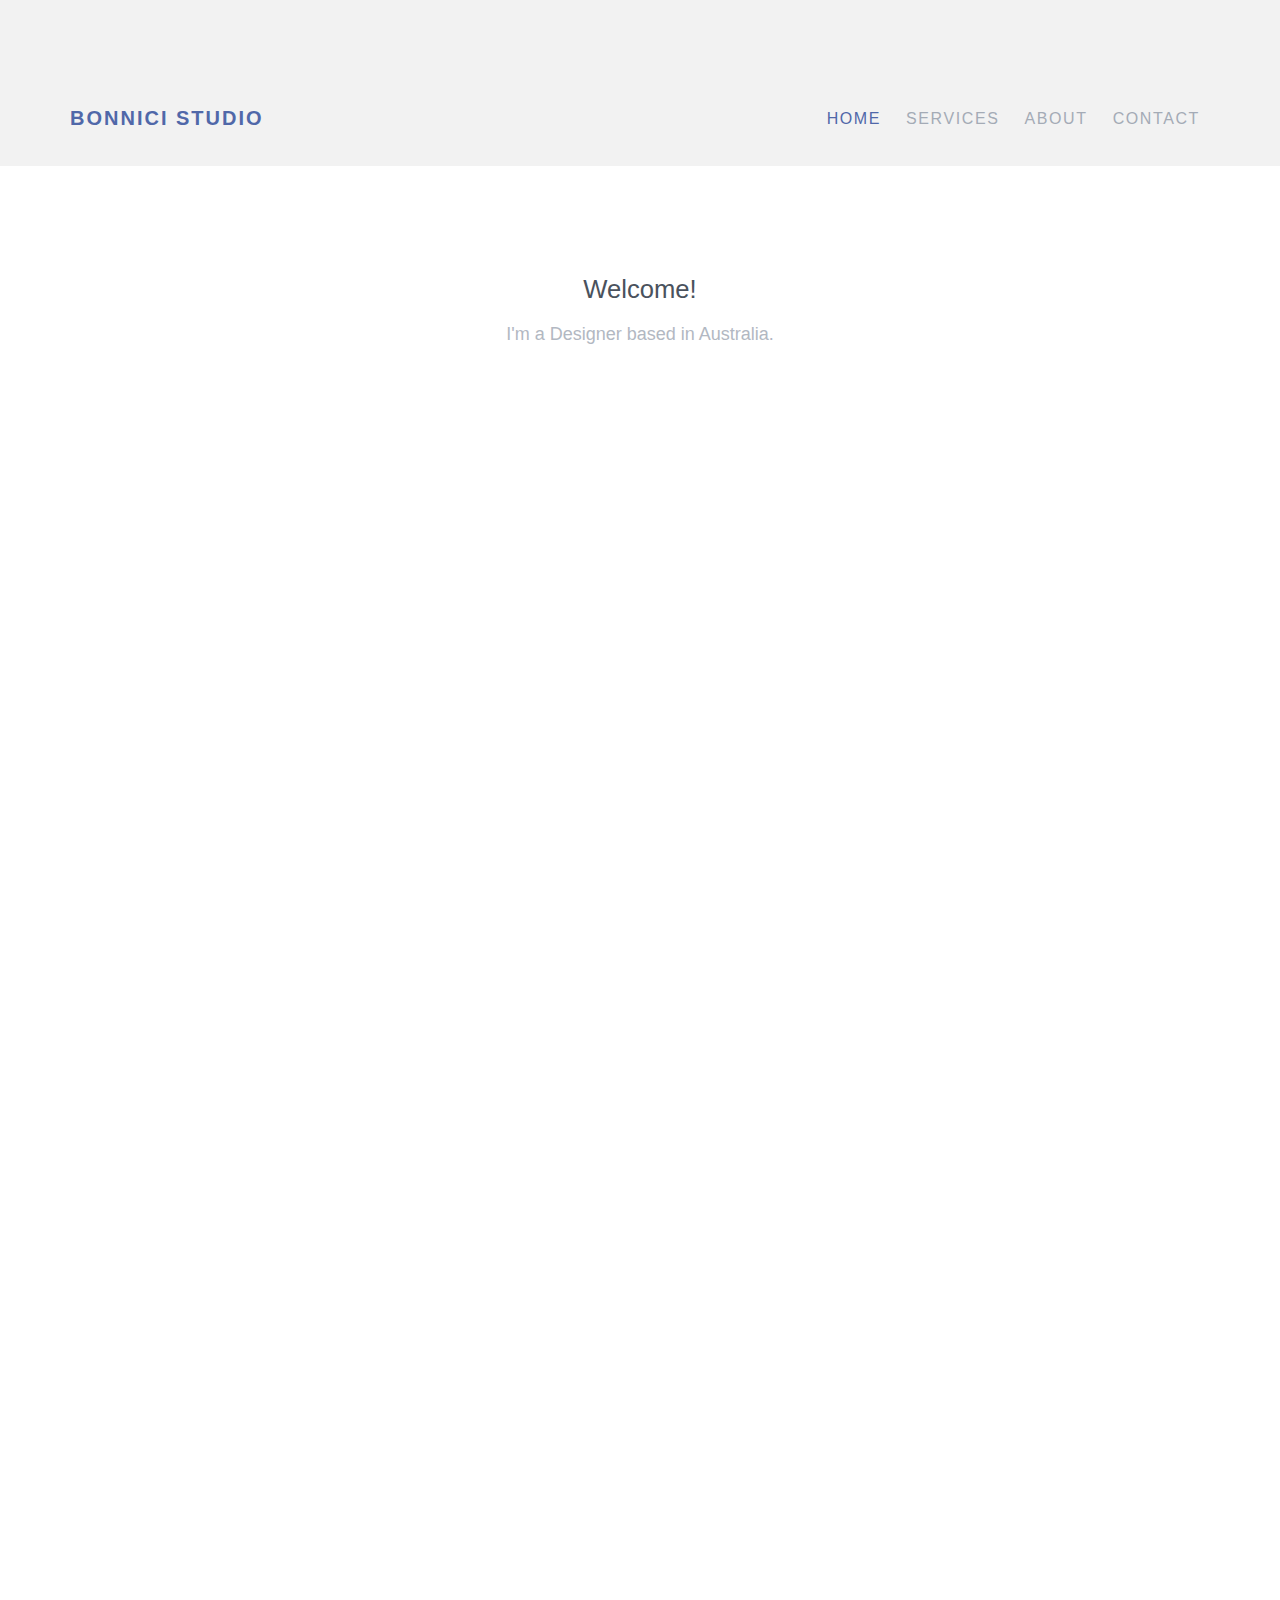
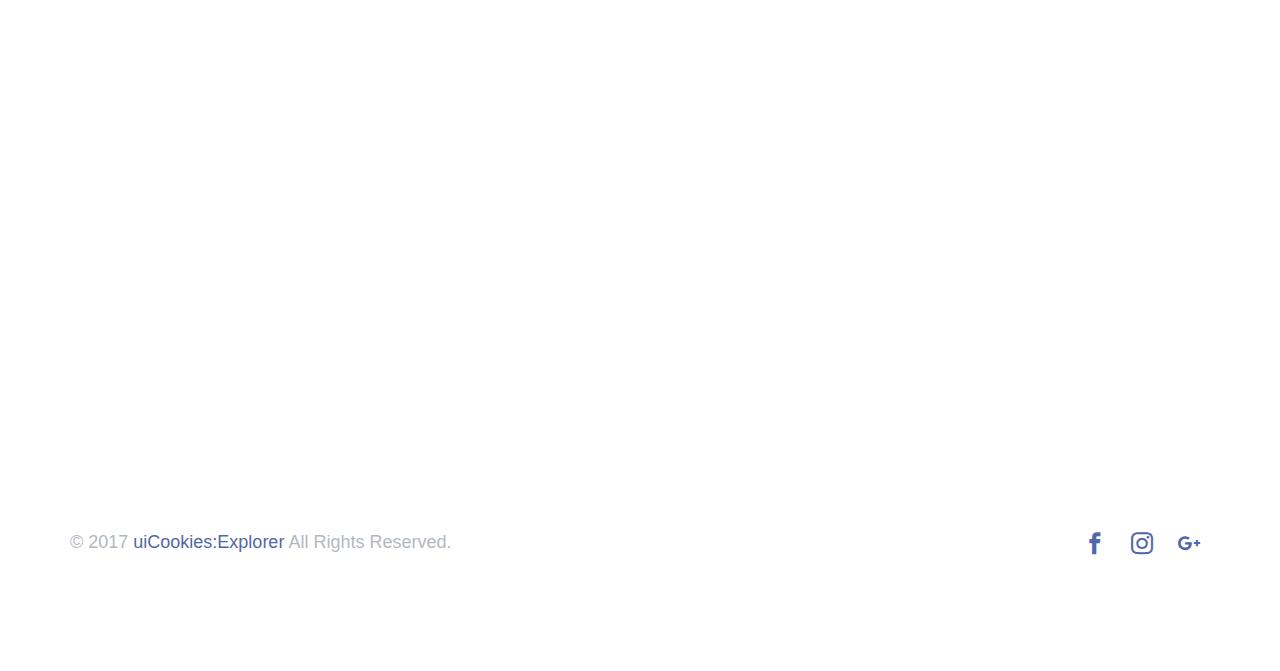
==== index.html @ e21b4c19 "type" ====
<!DOCTYPE html>
<html lang="en">
  <head>
    <meta charset="utf-8">
    <meta name="viewport" content="width=device-width, initial-scale=1">
    <title>Bonnici Studio - Home</title>
    <meta name="description" content="Graphic Design">
    <meta name="keywords" content="free website templates, free bootstrap themes, free template, free bootstrap, free website template">
    
    <link href="https://fonts.googleapis.com/css?family=Forum" rel="stylesheet">
    <link rel="stylesheet" href="css/styles-merged.css">
    <link rel="stylesheet" href="css/style.min.css">
    <link rel="stylesheet" href="css/custom.css">

    <!--[if lt IE 9]>
      <script src="js/vendor/html5shiv.min.js"></script>
      <script src="js/vendor/respond.min.js"></script>
    <![endif]-->
  </head>
  <body>

  <!-- START: header -->
  
  <div class="probootstrap-loader"></div>

  <header role="banner" class="probootstrap-header">
    <div class="container">
        <a href="index.html" class="probootstrap-logo">Bonnici Studio</span></a>
        
        <a href="#" class="probootstrap-burger-menu visible-xs" ><i>Menu</i></a>
        <div class="mobile-menu-overlay"></div>

        <nav role="navigation" class="probootstrap-nav hidden-xs">
          <ul class="probootstrap-main-nav">
            <li class="active"><a href="index.html">Home</a></li>
            <li><a href="services.html">Services</a></li>
            <li><a href="about.html">About</a></li>
            <li><a href="contact.html">Contact</a></li>
          </ul>
          <div class="extra-text visible-xs"> 
            <a href="#" class="probootstrap-burger-menu"><i>Menu</i></a>
            <h5>Address</h5>
            <p>Brisbane,Australia</p>
            <h5>Connect</h5>
            <ul class="social-buttons">
              <li><a href="#"><i class="icon-facebook2"></i></a></li>
              <li><a href="#"><i class="icon-instagram2"></i></a></li>
            </ul>
          </div>
        </nav>
    </div>
  </header>
  <!-- END: header -->
  
  <div class="probootstrap-section">
    <div class="container text-center">
      <div class="row">
        <div class="col-md-6 col-md-offset-3 mb40">
          <h2>Welcome!</h2>
          <p>I'm a Designer based in Australia.</p>    
        </div>
      </div>

      <div class="row probootstrap-gutter16">
        <div class="col-md-4 probootstrap-animate" data-animate-effect="fadeIn">
          <a href="single-page.html" class="img-bg" style="background-image: url(img/img_1.jpg);">
            <div class="probootstrap-photo-details">
              <h2>A turquoise colored sea</h2>
              <p>Landscape</p>
            </div>
          </a>
        </div>
        <div class="col-md-8 probootstrap-animate" data-animate-effect="fadeIn">
          <a href="single-page.html" class="img-bg" style="background-image: url(img/img_2.jpg);">
            <div class="probootstrap-photo-details">
              <h2>Frozen Mount</h2>
              <p>Landscape</p>
            </div>
          </a>
        </div>
      </div>

      <div class="row probootstrap-gutter16">
        <div class="col-md-5 probootstrap-animate" data-animate-effect="fadeIn">
          <a href="single-page.html" class="img-bg" style="background-image: url(img/img_3.jpg);">
            <div class="probootstrap-photo-details">
              <h2>Earthly Clay</h2>
              <p>Landscape</p>
            </div>
          </a>
        </div>
        <div class="col-md-3 probootstrap-animate" data-animate-effect="fadeIn">
          <a href="single-page.html" class="img-bg" style="background-image: url(img/img_5.jpg);">
            <div class="probootstrap-photo-details">
              <h2>Man Captured</h2>
              <p>Landscape</p>
            </div>
          </a>
        </div>
        <div class="col-md-4 probootstrap-animate" data-animate-effect="fadeIn">
          <a href="single-page.html" class="img-bg" style="background-image: url(img/img_4.jpg);">
            <div class="probootstrap-photo-details">
              <h2>Mountain with pines</h2>
              <p>Landscape</p>
            </div>
          </a>
        </div>
      </div>

       <div class="row probootstrap-gutter16">
        <div class="col-md-8 probootstrap-animate" data-animate-effect="fadeIn">
          <a href="single-page.html" class="img-bg" style="background-image: url(img/img_7.jpg);">
            <div class="probootstrap-photo-details">
              <h2>Mountains</h2>
              <p>Landscape</p>
            </div>
          </a>
        </div>
        <div class="col-md-4 probootstrap-animate" data-animate-effect="fadeIn">
          <a href="single-page.html" class="img-bg" style="background-image: url(img/img_6.jpg);">
            <div class="probootstrap-photo-details">
              <h2>Beautiful Sunset</h2>
              <p>Landscape</p>
            </div>
          </a>
        </div>
      </div>
      
    </div>
  </div>

  <footer class="probootstrap-footer" role="contentinfo">
    <div class="container">
      <div class="row">
        <div class="col-md-12">
          <p class="probootstrap-copyright">&copy; 2017 <a href="https://uicookies.com/">uiCookies:Explorer</a> All Rights Reserved.</p>
          <ul class="probootstrap-social">
            <li><a href="#"><i class="icon-facebook2"></i></a></li>
            <li><a href="#"><i class="icon-instagram2"></i></a></li>
            <li><a href="#"><i class="icon-google-plus"></i></a></li>
          </ul>
        </div>
      </div>
    </div>
  </footer>

  <div class="gototop js-top">
    <a href="#" class="js-gotop"><i class="icon-chevron-thin-up"></i></a>
  </div>
  

  <script src="js/scripts.min.js"></script>
  <script src="js/main.min.js"></script>
  <script src="js/custom.js"></script>

  </body>
</html>
---- css/style.min.css ----
/*!==============================
 * Theme Name: Explorer
 * Theme URL: https://probootstrap.com/explorer-free-photography-website-template-using-bootstrap
 * Version: 1.0
 * Author: ProBootstrap.com
 * Author URL: https://probootstrap.com
 * License: Released for free under the Creative Commons Attribution 3.0 license (probootstrap.com/license)
 */.probootstrap-logo,body{font-family:Abel,sans-serif}.btn,.probootstrap-footer-widget .heading,.probootstrap-logo,.probootstrap-main-nav li a{letter-spacing:.1em;text-transform:uppercase}@font-face{font-family:icomoon;src:url(../fonts/icomoon/icomoon.eot?1z9v6x);src:url(../fonts/icomoon/icomoon.eot?1z9v6x#iefix) format("embedded-opentype"),url(../fonts/icomoon/icomoon.ttf?1z9v6x) format("truetype"),url(../fonts/icomoon/icomoon.woff?1z9v6x) format("woff"),url(../fonts/icomoon/icomoon.svg?1z9v6x#icomoon) format("svg");font-weight:400;font-style:normal}html{overflow-x:hidden;font-size:1em}body{background:#fff;font-size:18px;line-height:1.8;font-weight:300;color:#b2b8c2}::selection{background:#5068A9;color:#fff}::-moz-selection{background:#5068A9;color:#fff}.page-title h1,.probootstrap-card .probootstrap-card-text .probootstrap-card-heading,.probootstrap-panel .panel .panel-title,.section-heading h2,.service .heading,.service.left-icon h3,h1,h2,h3,h4{margin:1.414em 0 .5em;line-height:1.2;font-weight:300;color:#4a525d}.page-title h1,h1{margin-top:0;font-size:1.602em}.section-heading h2,h2{font-size:1.424em}.probootstrap-card .probootstrap-card-text .probootstrap-card-heading,.service .heading,.service.left-icon h3,h3{font-size:1.266em}.probootstrap-panel .panel .panel-title,h4{font-size:1.125em}.font_small,small{font-size:.889em}figure,ol,p,ul{margin-bottom:1.3em}a{-webkit-transition:.3s all;transition:.3s all;color:#5068A9}a:focus,a:hover{color:#485d98;text-decoration:none!important}.probootstrap-header{padding-top:100px;padding-bottom:30px;width:100%;z-index:12;position:relative;background:#F2F2F2;top:0}.probootstrap-logo{float:left;color:#5068A9;padding-left:0;font-size:20px;display:block;font-weight:900}.probootstrap-logo:active,.probootstrap-logo:focus,.probootstrap-logo:hover{color:#5068A9}@media screen and (max-width:768px){.probootstrap-header{padding-top:30px;padding-bottom:30px}.probootstrap-logo{padding-left:0}}.probootstrap-nav{float:right;margin:2px 0 0}.probootstrap-mobile-menu-active .probootstrap-nav{text-align:left;position:fixed;display:block!important;overflow-y:auto;top:0;right:0;bottom:0;z-index:1100;height:100vh;width:300px;background:#000;padding:40px;-webkit-transition:.3s all ease-out;transition:.3s all ease-out;-webkit-transform:translateX(300px);transform:translateX(300px)}.probootstrap-mobile-menu-active .probootstrap-nav .extra-text{display:block;float:left;clear:both;margin-top:30px;font-size:16px;color:rgba(255,255,255,.5)}.probootstrap-mobile-menu-active .probootstrap-nav .extra-text .social-buttons{padding:0;margin:0 0 20px}.probootstrap-mobile-menu-active .probootstrap-nav .extra-text .social-buttons li{display:inline-block;zoom:1;padding:0;margin:0}.probootstrap-mobile-menu-active .probootstrap-nav .extra-text .social-buttons li a{color:#fff;padding:10px}.probootstrap-mobile-menu-active .probootstrap-nav .extra-text .social-buttons li:first-child a{padding-left:0}.probootstrap-mobile-menu-active .probootstrap-nav .extra-text h5{text-transform:uppercase;font-size:12px;font-weight:700;letter-spacing:.1em;color:#fff}.probootstrap-mobile-menu-active.show .probootstrap-nav{-webkit-transform:translateX(0);transform:translateX(0)}.probootstrap-main-nav{margin:0;padding:0}.probootstrap-mobile-menu-active .probootstrap-main-nav{float:left;margin-top:40px;width:100%}.probootstrap-main-nav li{margin:0;padding:0 10px;list-style:none;display:inline;font-size:16px}.probootstrap-mobile-menu-active .probootstrap-main-nav li{margin-bottom:10px;padding-left:0;padding-right:0;display:block}.probootstrap-main-nav li a{font-weight:400;padding:10px 0;color:#a4abb6}.probootstrap-main-nav li a:hover{color:#8791a0}.probootstrap-mobile-menu-active.show .probootstrap-main-nav li a{color:#5068A9}.probootstrap-mobile-menu-active .probootstrap-main-nav li a{margin-bottom:10px;padding:5px 0;display:block}.probootstrap-mobile-menu-active .probootstrap-main-nav li a:hover{color:#fff}.probootstrap-main-nav li.active a,.probootstrap-main-nav li.active a:hover{color:#5068A9}.probootstrap-header-social li a,.probootstrap-mobile-menu-active .probootstrap-main-nav li.active a{color:#fff}.mobile-menu-overlay{z-index:1099;position:fixed;top:0;bottom:0;left:0;right:0;width:100vw;height:100vh;background:rgba(0,0,0,.3);opacity:0;visibility:hidden;-webkit-transition:.3s all ease-out;transition:.3s all ease-out}.probootstrap-hover-overlay:before,.probootstrap-hover-overlay:hover:before,.probootstrap-mobile-menu-active.show .mobile-menu-overlay{opacity:1;visibility:visible}.probootstrap-header-social{position:absolute;top:34px;right:60px}.probootstrap-header-social li{display:inline;list-style:none;margin-left:5px}.probootstrap-right-nav{position:absolute;top:3px;right:0;margin:0;padding:0}.probootstrap-right-nav li{padding:0;margin:0;display:inline-block;zoom:1;list-style:none}.probootstrap-right-nav li a{padding:0 10px}.probootstrap-burger-menu{display:inline-block;width:18px;height:18px;cursor:pointer;text-decoration:none}.probootstrap-burger-menu i{position:relative;display:inline-block;width:18px;height:2px;color:#a4abb6;font:700 14px/.4 Helvetica,arial;text-transform:uppercase;text-indent:-55px;background:#a4abb6;-webkit-transition:all .2s ease-out;transition:all .2s ease-out}.probootstrap-burger-menu i::after,.probootstrap-burger-menu i::before{content:'';width:18px;height:2px;background:#a4abb6;position:absolute;left:0;-webkit-transition:all .2s ease-out;transition:all .2s ease-out}.probootstrap-burger-menu i::before{top:-7px}.probootstrap-burger-menu i::after{bottom:-7px}.probootstrap-burger-menu:hover i::before{top:-10px}.probootstrap-burger-menu:hover i::after{bottom:-10px}.probootstrap-burger-menu.active i{background:0 0}.probootstrap-burger-menu.active i::before{top:0;-webkit-transform:rotateZ(45deg);transform:rotateZ(45deg)}.probootstrap-burger-menu.active i::after{bottom:0;-webkit-transform:rotateZ(-45deg);transform:rotateZ(-45deg)}.probootstrap-mobile-menu-active.show .probootstrap-burger-menu i{color:#fff;background:#000}.probootstrap-mobile-menu-active.show .probootstrap-burger-menu i::after,.probootstrap-mobile-menu-active.show .probootstrap-burger-menu i::before{background:#fff}.probootstrap-burger-menu{position:absolute;top:30px;right:20px}.btn{border:none;border-radius:4px;-webkit-transition:.3s all ease-in;transition:.3s all ease-in;padding:10px 15px}.btn.btn-sm{font-size:13px;padding:5px 20px}.btn.btn-lg{line-height:1.5;padding-top:20px;padding-bottom:20px}.btn.btn-primary{border:2px solid #5068A9;background:#5068A9;color:#fff}.btn.btn-primary:active,.btn.btn-primary:focus,.btn.btn-primary:hover{background:#5f76b3;color:#fff;border:2px solid #5f76b3}.btn.btn-primary:active,.btn.btn-primary:focus{outline:0;border:2px solid #5f76b3}.btn.btn-ghost{background:0 0;border:2px solid #5068A9;color:#5068A9}.btn.btn-ghost:hover{background:#5068A9;color:#fff;border:2px solid #5068A9}.btn.btn-ghost:active,.btn.btn-ghost:focus{outline:0;background:0 0;color:#5068A9;border:2px solid #5068A9}.btn.btn-ghost.btn-ghost-white{background:0 0;border:2px solid #fff;color:#fff}.btn.btn-ghost.btn-ghost-white:hover{background:#fff;color:#5068A9}.btn.btn-ghost.btn-ghost-white:active,.btn.btn-ghost.btn-ghost-white:focus{outline:0;background:#fff;color:#5068A9;border:2px solid #fff}.btn.btn-black,.btn.btn-black:active,.btn.btn-black:focus,.btn.btn-black:hover{background:#000;border:1px solid #000;color:#fff}.btn.btn-black:active,.btn.btn-black:focus{outline:0}.probootstrap-section{padding:4em 0;position:relative;z-index:2}.probootstrap-section.probootstrap-section-sm{padding:3em 0}.probootstrap-section.probootstrap-border-top{border-top:1px solid rgba(0,0,0,.1)}.probootstrap-section.probootstrap-border-bottom{border-bottom:1px solid rgba(0,0,0,.1)}.probootstrap-section>.container.probootstrap-border-top{padding-top:50px;border-top:1px solid rgba(0,0,0,.1)}.probootstrap-cta,.probootstrap-footer{border-top:2px solid rgba(255,255,255,.1)}.probootstrap-section.probootstrap-section-colored,.probootstrap-section.probootstrap-section-dark{background:#ddf0f3;background:-webkit-gradient(linear,left top,right top,from(#ddf0f3),to(#5068a9));background:linear-gradient(to right,#ddf0f3 0,#5068a9 100%);filter:progid:DXImageTransform.Microsoft.gradient( startColorstr=$firstcolor, endColorstr=$secondcolor, GradientType=1 )}.probootstrap-section.probootstrap-section-colored .section-heading h2,.probootstrap-section.probootstrap-section-dark .section-heading h2{color:#fff}.probootstrap-section.probootstrap-section-colored .section-heading p,.probootstrap-section.probootstrap-section-dark .section-heading p{color:rgba(255,255,255,.6)}.probootstrap-section.probootstrap-section-colored .heading-with-icon,.probootstrap-section.probootstrap-section-colored .heading-with-icon i,.probootstrap-section.probootstrap-section-dark .heading-with-icon,.probootstrap-section.probootstrap-section-dark .heading-with-icon i{color:#5068A9}.probootstrap-section.probootstrap-section-colored p,.probootstrap-section.probootstrap-section-dark .section-heading h2,.probootstrap-section.probootstrap-section-dark p{color:#fff}.probootstrap-section.probootstrap-section-dark{background:#222;color:#fff}.probootstrap-section.probootstrap-section-dark .section-heading p,.probootstrap-section.probootstrap-section-dark p{color:rgba(255,255,255,.6)}.probootstrap-section.probootstrap-section-lighter{background:#f7f7f7}@media screen and (max-width:768px){.probootstrap-section{padding:3em 0}}.probootstrap-section.probootstrap-bg{background-size:cover;background-repeat:no-repeat;background-attachment:fixed;padding:8em 0}.probootstrap-section.probootstrap-bg:before{position:absolute;content:"";background:rgba(0,0,0,.6);top:0;left:0;right:0;bottom:0;z-index:-1}.probootstrap-section.probootstrap-bg .heading{margin-top:0;margin-bottom:10px;color:#fff;font-family:Abel,sans-serif;font-size:30px;line-height:30px}.probootstrap-cta :last-child,.probootstrap-panel .panel .panel-body :last-child{margin-bottom:0}.probootstrap-section.probootstrap-bg .sub-heading{font-size:20px;line-height:1.5;color:rgba(255,255,255,.7)}.probootstrap-section.probootstrap-bg .container{position:relative;z-index:2}.probootstrap-cta{border-bottom:2px solid rgba(255,255,255,.1);padding:50px 0;float:left;width:100%}.probootstrap-cta.border-bototm-none{border-bottom:none}.probootstrap-cta h2{margin-top:0;margin-bottom:0;text-transform:uppercase}.probootstrap-relative{position:relative}.probootstrap-owl-navigation{margin:0;padding:0}.probootstrap-owl-navigation.absolute{position:absolute;top:2px}@media screen and (max-width:768px){.probootstrap-owl-navigation.absolute{position:relative;margin-bottom:40px}}.probootstrap-owl-navigation.absolute.right{right:10px}.probootstrap-owl-navigation.absolute.left{left:0}.probootstrap-owl-navigation li{display:inline-block;list-style:none;margin:0;padding:0}.probootstrap-owl-navigation li a{font-size:30px;padding:0;color:#ccc}.probootstrap-owl-navigation li a:hover{color:#333}.probootstrap-footer{padding:5em 0}.probootstrap-footer .probootstrap-copyright{float:left}@media screen and (max-width:768px){.probootstrap-footer{padding:3em 0}.probootstrap-footer .probootstrap-copyright{float:none}}.probootstrap-footer .probootstrap-social{float:right}@media screen and (max-width:768px){.probootstrap-footer .probootstrap-social{float:none}}.probootstrap-footer-widget{float:left;width:100%;margin-bottom:30px}.probootstrap-footer-widget .heading{font-size:14px;margin-bottom:30px;font-weight:400}.probootstrap-footer-widget.right{text-align:right}.probootstrap-link-wrap{padding-left:40px}@media screen and (max-width:970px){.probootstrap-link-wrap{padding-left:0}}.stack-link{padding:0;margin:0;display:block}.stack-link li{list-style:none;padding:0;margin:0 0 10px}.stack-link small{font-size:12px;color:rgba(255,255,255,.2)}.stack-link a:hover small{color:#fff}.section-heading{margin-bottom:50px}.section-heading h2{font-weight:300;text-transform:uppercase;font-family:Abel,sans-serif}.lead{font-size:1.125em;line-height:1.65}.img-bg{background-size:cover;background-position:center center;background-repeat:no-repeat;height:500px;margin-bottom:16px;display:block}@media screen and (max-width:1200px){.img-bg{height:350px}}.img-bg .probootstrap-photo-details{text-align:left;bottom:20px;left:20px;position:absolute}.img-bg .probootstrap-photo-details h2,.img-bg .probootstrap-photo-details p{color:#fff;position:relative}.img-bg .probootstrap-photo-details h2{margin:0;-webkit-transition:.3s all ease;transition:.3s all ease}.img-bg .probootstrap-photo-details p{margin:0;padding:0;color:rgba(255,255,255,.5);-webkit-transition:.3s all ease;transition:.3s all ease}.img-bg:hover h2,.img-bg:hover p{margin-left:10px}figure{margin-bottom:30px}figure figcaption{margin-top:20px;display:block;color:rgba(255,255,255,.3);font-size:14px;font-style:italic;-webkit-transition:.3s all ease;transition:.3s all ease}figure:focus figcaption,figure:hover figcaption{color:rgba(255,255,255,.9)}.img-border{border:2px solid rgba(255,255,255,.1);padding:10px}.probootstrap-panel .panel{background:0 0;border:none;margin-bottom:0!important;margin-top:0!important}.probootstrap-panel .panel .panel-title{margin:0!important;padding:0!important}.probootstrap-panel .panel .panel-heading{background:0 0;border-bottom:2px solid rgba(255,255,255,.1)}.probootstrap-panel .panel .panel-heading a{padding-top:10px!important;padding-bottom:15px!important;display:block;color:rgba(255,255,255,.5);position:relative}.probootstrap-panel .panel .panel-heading a:after,.probootstrap-panel .panel .panel-heading a[aria-expanded=true]:after{font-family:icomoon;font-weight:400;text-transform:none;line-height:1;position:absolute;top:50%;right:0;speak:none;font-style:normal;font-variant:normal;-webkit-font-smoothing:antialiased;-moz-osx-font-smoothing:grayscale}.probootstrap-panel .panel .panel-heading a:after{content:"\e9f7";-webkit-transform:translateY(-50%);transform:translateY(-50%)}.probootstrap-panel .panel .panel-heading a:hover{color:#fff}.probootstrap-panel .panel .panel-heading a[aria-expanded=true]{color:#5068A9}.probootstrap-panel .panel .panel-heading a[aria-expanded=true]:after{content:"\e9e3";-webkit-transform:translateY(-50%);transform:translateY(-50%)}.probootstrap-panel .panel .panel-body{border:none!important}.probootstrap-video{position:relative}.probootstrap-video .probootstrap-video-play{position:absolute;top:0;left:0;right:0;bottom:0;z-index:10}.probootstrap-video .probootstrap-video-play i{position:absolute;top:50%;left:50%;font-size:40px;color:rgba(255,255,255,.4);-webkit-transform:translateX(-50%) translateY(-50%);transform:translateX(-50%) translateY(-50%);-webkit-transition:.3s all ease;transition:.3s all ease}.probootstrap-card.probootstrap-listing .probootstrap-card-media,.slides-text{position:relative}.probootstrap-video .probootstrap-video-play:hover i{color:#fff}.probootstrap-video .probootstrap-video-play:active,.probootstrap-video .probootstrap-video-play:focus{outline:0}.slides-text{z-index:99;padding-top:350px;max-width:600px;margin:0 auto}.slides-text h2{font-weight:100;font-size:50px;color:#fff;text-transform:uppercase}@media screen and (max-width:768px){.probootstrap-footer-widget.right{text-align:left}.slides-text h2{font-size:30px}}.slides-text p{font-size:18px}@media screen and (max-width:768px){.slides-text p{font-size:16px}.slides-text{padding-top:150px}}.probootstrap-card{margin-bottom:30px;float:left;width:100%}.probootstrap-card .probootstrap-card-media.icon{font-size:30px}.probootstrap-card .probootstrap-card-media.svg-sm .svg{height:80px;margin-bottom:0}.probootstrap-card .probootstrap-card-media.colored .svg{fill:#5068A9}.probootstrap-card .probootstrap-card-text{padding:20px}.probootstrap-card .probootstrap-card-text .probootstrap-card-heading{margin-top:0;margin-bottom:20px}.probootstrap-card .probootstrap-card-text p:last-child{margin-bottom:0}.probootstrap-card.probootstrap-listing{margin-bottom:20px;background:#fff;float:left;width:100%;-webkit-transition:.3s all ease-in-out;transition:.3s all ease-in-out;position:relative;top:0}.probootstrap-card.probootstrap-listing .probootstrap-card-media .probootstrap-love{width:40px;height:40px;line-height:40px;border-radius:50%;text-align:center;position:absolute;bottom:-20px;right:15px;background:#fff;-webkit-transition:.3s all ease-in;transition:.3s all ease-in;display:inline-block;zoom:1;-webkit-box-shadow:0 6px 8px -6px rgba(0,0,0,.1);box-shadow:0 6px 8px -6px rgba(0,0,0,.1)}.probootstrap-card.probootstrap-listing .probootstrap-card-media .probootstrap-love:focus,.probootstrap-card.probootstrap-listing .probootstrap-card-media .probootstrap-love:hover{-webkit-box-shadow:0 2px 8px -6px rgba(0,0,0,.7);box-shadow:0 2px 8px -6px rgba(0,0,0,.7);background:#5068A9;color:#fff}.probootstrap-card.probootstrap-listing .probootstrap-card-media .probootstrap-love.active{-webkit-box-shadow:0 6px 8px -6px rgba(0,0,0,.1);box-shadow:0 6px 8px -6px rgba(0,0,0,.1);background:#5068A9;color:#fff}.probootstrap-card.probootstrap-listing .probootstrap-card-text .probootstrap-listing-location{display:table;margin-bottom:20px}.probootstrap-card.probootstrap-listing .probootstrap-card-text .probootstrap-listing-location i,.probootstrap-card.probootstrap-listing .probootstrap-card-text .probootstrap-listing-location span{display:table-cell;vertical-align:top}.probootstrap-card.probootstrap-listing .probootstrap-card-text .probootstrap-listing-location i{position:relative;top:2px;width:25px}.probootstrap-card.probootstrap-listing .probootstrap-card-text .probootstrap-listing-location span{font-weight:400;font-size:14px;color:#bdbdbd}.probootstrap-card.probootstrap-listing .probootstrap-card-text .probootstrap-listing-category{margin-bottom:5px}.probootstrap-card.probootstrap-listing .probootstrap-card-text .probootstrap-listing-category span{display:inline-block;zoom:1;padding:2px 10px;border-radius:4px;color:#fff;text-transform:uppercase;font-size:10px}.probootstrap-card.probootstrap-listing .probootstrap-card-text .probootstrap-listing-category.for-sale span{background:#22EAAA}.probootstrap-card.probootstrap-listing .probootstrap-card-text .probootstrap-listing-category.for-rent span{background:#EE5A5A}.probootstrap-card.probootstrap-listing .probootstrap-card-text .probootstrap-listing-price{font-size:16px;color:#bdbdbd}.probootstrap-card.probootstrap-listing .probootstrap-card-text .probootstrap-listing-price strong{font-size:30px;font-weight:300;color:#5068A9}.probootstrap-card.probootstrap-listing .probootstrap-card-extra{float:left;background:#fff;width:100%;border-top:1px solid #f0f0f0}.probootstrap-card.probootstrap-listing .probootstrap-card-extra ul{padding:0 20px;margin:0}.probootstrap-card.probootstrap-listing .probootstrap-card-extra ul li{width:25%;float:left;padding:10px 0;margin:0;list-style:none;font-size:12px;color:#000}.probootstrap-card.probootstrap-listing .probootstrap-card-extra ul li span{display:block;color:#bdbdbd}.probootstrap-card.probootstrap-listing:focus,.probootstrap-card.probootstrap-listing:hover{top:-20px;-webkit-box-shadow:0 6px 68px -6px rgba(0,0,0,.2);box-shadow:0 6px 68px -6px rgba(0,0,0,.2)}.probootstrap-card.probootstrap-person{margin-bottom:30px;padding:15px;border:2px solid rgba(255,255,255,.1)}.probootstrap-card.probootstrap-person h2{color:#fff!important}.probootstrap-card.probootstrap-person .probootstrap-card-media{padding-top:30px}.probootstrap-card.probootstrap-person .probootstrap-card-media img{height:200px;margin:0 auto;border-radius:50%}.probootstrap-card.probootstrap-person small{color:rgba(255,255,255,.3);font-weight:400}.page-title{margin-top:120px;margin-bottom:50px;text-align:left;float:left;width:100%}.page-title h1{text-transform:uppercase;color:#fff;font-weight:300}.probootstrap-home-search{padding:30px;background:rgba(0,0,0,.85);margin-top:300px;color:#fff;text-align:center;float:left;width:100%;border-radius:4px;-webkit-box-shadow:0 6px 68px -6px rgba(0,0,0,.7);box-shadow:0 6px 68px -6px rgba(0,0,0,.7)}@media screen and (max-width:768px){.probootstrap-card.probootstrap-listing:focus,.probootstrap-card.probootstrap-listing:hover{top:0}.probootstrap-home-search{margin-top:100px}}.probootstrap-home-search form{float:left;width:100%;margin-bottom:20px}.probootstrap-home-search a{color:rgba(255,255,255,.7);text-decoration:underline}.probootstrap-home-search a:hover{color:#fff}.probootstrap-home-search .heading{font-size:24px;color:#fff;margin-top:0;margin-bottom:10px;font-weight:300}.probootstrap-home-search .probootstrap-field-group .probootstrap-fields{width:calc(100% - 200px);text-align:left;float:left}@media screen and (max-width:768px){.probootstrap-home-search .probootstrap-field-group .probootstrap-fields{width:100%}}.probootstrap-home-search .probootstrap-field-group .probootstrap-fields input,.probootstrap-home-search .probootstrap-field-group .probootstrap-fields select{border-radius:0;-webkit-appearance:none;-moz-appearance:none;appearance:none;height:50px;font-size:16px;-webkit-box-shadow:none;box-shadow:none;border:none;width:100%}.probootstrap-home-search .probootstrap-field-group .probootstrap-fields input:active,.probootstrap-home-search .probootstrap-field-group .probootstrap-fields input:focus,.probootstrap-home-search .probootstrap-field-group .probootstrap-fields select:active,.probootstrap-home-search .probootstrap-field-group .probootstrap-fields select:focus{-webkit-box-shadow:none;box-shadow:none;outline:0!important}.probootstrap-home-search .probootstrap-field-group .probootstrap-fields .search-category,.probootstrap-home-search .probootstrap-field-group .probootstrap-fields .search-field{position:relative}.probootstrap-home-search .probootstrap-field-group .probootstrap-fields .search-category i,.probootstrap-home-search .probootstrap-field-group .probootstrap-fields .search-field i{position:absolute;color:rgba(0,0,0,.3);top:50%;-webkit-transform:translateY(-50%);transform:translateY(-50%)}.probootstrap-home-search .probootstrap-field-group .probootstrap-fields .search-field{float:left;width:60%}@media screen and (max-width:768px){.probootstrap-home-search .probootstrap-field-group .probootstrap-fields .search-field{width:100%;border-bottom:1px solid #f1f1f1}}.probootstrap-home-search .probootstrap-field-group .probootstrap-fields .search-field i{left:10px}.probootstrap-home-search .probootstrap-field-group .probootstrap-fields .search-field input{padding-left:40px}.probootstrap-home-search .probootstrap-field-group .probootstrap-fields .search-category{width:40%;float:left;position:relative}@media screen and (max-width:768px){.probootstrap-home-search .probootstrap-field-group .probootstrap-fields .search-category{width:100%}}.probootstrap-home-search .probootstrap-field-group .probootstrap-fields .search-category i{right:10px}.probootstrap-home-search .probootstrap-field-group .probootstrap-fields .search-category:before{content:"";position:absolute;top:7px;bottom:7px;left:0;width:1px;background:rgba(0,0,0,.1)}#map,.probootstrap-cart a,.t2{position:relative}.probootstrap-home-search .probootstrap-field-group .btn{border-radius:0;height:50px;width:200px;float:right;padding:0}.t2{top:2px}.image-popup{margin-bottom:30px;float:left;width:100%}#map{width:100%;height:500px}@media screen and (max-width:768px){.probootstrap-home-search .probootstrap-field-group .btn{width:100%}#map{height:200px}}.probootstrap-cart a .number{letter-spacing:0;position:absolute;top:0;left:10px;display:inline-block;width:25px;font-size:12px;height:25px;margin-top:-5px;line-height:25px;text-align:center;border-radius:50%;background:#5068A9;color:#fff}.media-item,.product-item{-webkit-box-shadow:0 6px 68px -6px rgba(0,0,0,.09);box-shadow:0 6px 68px -6px rgba(0,0,0,.09);background:#fff;margin-bottom:30px;border-radius:7px;overflow:hidden}.media-item .text p:last-child,.media-item figure,.product-item .text p:last-child,.product-item figure{margin-bottom:0}.media-item .text,.product-item .text{padding:20px}.media-item .text .heading,.product-item .text .heading{font-size:20px;margin-top:0;line-height:1.4}.probootstrap-half{display:-webkit-box;display:-ms-flexbox;display:flex;-ms-flex-wrap:wrap;flex-wrap:wrap}.probootstrap-half .image-wrap,.probootstrap-half .text{width:50%}.probootstrap-half .image-wrap{overflow:hidden}@media screen and (max-width:1000px){.probootstrap-half .image-wrap,.probootstrap-half .text{width:100%}.probootstrap-half .image-wrap{height:400px;width:100%}}.probootstrap-half .image{width:100%;height:100%;background-size:cover;background-position:center center;background-repeat:no-repeat;-webkit-transition:.8s all ease-in-out;transition:.8s all ease-in-out;background-color:#5068A9}.probootstrap-half .text{padding:100px;background:#222}.probootstrap-half .text .subtitle{color:rgba(255,255,255,.2)}.probootstrap-card .probootstrap-card-text .probootstrap-half .text .probootstrap-card-heading,.probootstrap-half .text .probootstrap-card .probootstrap-card-text .probootstrap-card-heading,.probootstrap-half .text .probootstrap-panel .panel .panel-title,.probootstrap-half .text .service .heading,.probootstrap-half .text h2,.probootstrap-half .text h3,.probootstrap-half .text h4,.probootstrap-half .text h5,.probootstrap-panel .panel .probootstrap-half .text .panel-title,.service .probootstrap-half .text .heading{color:#fff}.probootstrap-card .probootstrap-card-text .probootstrap-half .text .probootstrap-card-heading,.probootstrap-half .text .probootstrap-card .probootstrap-card-text .probootstrap-card-heading,.probootstrap-half .text .service .heading,.probootstrap-half .text h3,.service .probootstrap-half .text .heading{line-height:30px;font-size:30px;margin-bottom:30px}@media screen and (max-width:768px){.probootstrap-card .probootstrap-card-text .probootstrap-half .text .probootstrap-card-heading,.probootstrap-half .text .probootstrap-card .probootstrap-card-text .probootstrap-card-heading,.probootstrap-half .text .service .heading,.probootstrap-half .text h3,.service .probootstrap-half .text .heading{font-size:24px;line-height:24px}}.probootstrap-half .text p{color:rgba(255,255,255,.5);line-height:1.5}.probootstrap-half.reverse{position:relative}.probootstrap-half.reverse .image-wrap{position:absolute;right:0;top:0;height:100%}@media screen and (max-width:1000px){.probootstrap-half .text{width:100%;padding:30px 15px;float:left}.probootstrap-half.reverse .image-wrap{position:relative;height:400px}}.probootstrap-half .btn-ghost-white{border-color:rgba(255,255,255,.2)!important}.probootstrap-half .btn-ghost-white:active,.probootstrap-half .btn-ghost-white:focus,.probootstrap-half .btn-ghost-white:hover{background:0 0!important;color:#fff!important;border-color:#5068a9!important}.probootstrap-half .service-item{position:relative;width:100%;float:left;margin-bottom:30px}.probootstrap-half .service-item .number{font-weight:700;font-size:100px;left:0;margin-left:-50px;top:0;color:rgba(255,255,255,.05);z-index:1;line-height:100px;position:absolute}.probootstrap-lg-service{margin-bottom:160px}.probootstrap-lg-service .icon{text-align:center}@media screen and (max-width:992px){.probootstrap-lg-service,.probootstrap-lg-service .icon{margin-bottom:40px}}.probootstrap-lg-service .icon i{font-size:200px;color:#5068A9}.probootstrap-hover-overlay{position:relative;display:block;overflow:hidden;-webkit-transition:.7s all ease-out;transition:.7s all ease-out;margin-bottom:10px}.probootstrap-hover-overlay img{position:relative;z-index:1;-webkit-transition:.3s all ease-out;transition:.3s all ease-out}.probootstrap-hover-overlay:before{-webkit-transition:.3s all ease-out;transition:.3s all ease-out;content:"";top:0;left:0;right:0;bottom:0;position:absolute;background:rgba(0,0,0,.5);z-index:2}.probootstrap-hover-overlay .probootstrap-text-overlay{text-align:center;position:absolute;z-index:20;left:50%;top:50%;-webkit-transition:.4s all ease-out;transition:.4s all ease-out;opacity:1;visibility:visible;-webkit-transform:translateX(-50%) translateY(-50%);transform:translateX(-50%) translateY(-50%)}.probootstrap-card .probootstrap-card-text .probootstrap-hover-overlay .probootstrap-text-overlay .probootstrap-card-heading,.probootstrap-hover-overlay .probootstrap-text-overlay .probootstrap-card .probootstrap-card-text .probootstrap-card-heading,.probootstrap-hover-overlay .probootstrap-text-overlay .service .heading,.probootstrap-hover-overlay .probootstrap-text-overlay h3,.service .probootstrap-hover-overlay .probootstrap-text-overlay .heading{color:#fff;margin-bottom:0;margin-top:0}.probootstrap-hover-overlay .probootstrap-text-overlay p{color:rgba(255,255,255,.8);font-size:12px}.probootstrap-hover-overlay .probootstrap-text-overlay p:last-child{margin-bottom:0}.probootstrap-hover-overlay:hover img{-webkit-transform:scale(1.1);transform:scale(1.1)}.probootstrap-block-image{margin-bottom:40px;float:left;width:100%}.probootstrap-block-image figure{width:200px;margin:0 auto}.probootstrap-block-image figure img{max-width:100%;border-radius:50%}.probootstrap-block-image .probootstrap-panel .panel .panel-title,.probootstrap-block-image h4,.probootstrap-panel .panel .probootstrap-block-image .panel-title{font-size:20px;text-transform:uppercase}.probootstrap-social{padding:0;margin:0}.probootstrap-social li{display:inline;padding:0;margin:0;list-style:none}.probootstrap-social li a{padding:10px;font-size:22px}.probootstrap-social li a:hover{text-decoration:none!important}.probootstrap-social li:first-child>a{padding-left:0}.service{margin-bottom:30px;float:left;width:100%;padding:20px;border-radius:0}.service .icon{position:relative;display:block;margin:0 auto;text-align:center}.service .icon i{position:absolute;top:50%;left:50%;-webkit-transform:translateX(-50%) translateY(-50%);transform:translateX(-50%) translateY(-50%);font-size:30px;color:#5068A9}.service p:last-child{margin-bottom:0}.service.left-icon{padding:0;border:none;margin-bottom:50px!important;display:table}.service.left-icon .icon,.service.left-icon .text{display:table-cell;vertical-align:top!important}.service.left-icon .icon{height:10px!important;width:90px;position:relative;top:0;border:none}.service.left-icon .icon i{font-size:40px;position:absolute;top:20px}.service.left-icon .text{display:table-cell}.probootstrap-card .probootstrap-card-text .service.left-icon .probootstrap-card-heading,.service.left-icon .heading,.service.left-icon .probootstrap-card .probootstrap-card-text .probootstrap-card-heading,.service.left-icon h3{margin-top:0;margin-bottom:10px}.service.left-icon p:last-child{margin-bottom:0}.service.hover_service{-webkit-transition:.3s all;transition:.3s all}.service.hover_service:focus,.service.hover_service:hover{-webkit-box-shadow:0 2px 20px 0 rgba(0,0,0,.1);box-shadow:0 2px 20px 0 rgba(0,0,0,.1);border:1px solid transparent}.probootstrap-form{margin-bottom:50px}.probootstrap-form .form-note-link{font-weight:400}.probootstrap-form .form-note-link a,.probootstrap-form .form-note-link a:active,.probootstrap-form .form-note-link a:focus,.probootstrap-form .form-note-link a:hover{color:rgba(255,255,255,.4)}.probootstrap-form label{font-weight:400;font-size:14px;text-transform:uppercase}.probootstrap-form .form-control{height:46px;-webkit-box-shadow:none;box-shadow:none;font-size:18px;-webkit-appearance:none;-moz-appearance:none;appearance:none;border-radius:4px;border:2px solid #C0C5CD;background:0 0;-webkit-transition:.3s all ease-out;transition:.3s all ease-out}.probootstrap-form .form-control:active,.probootstrap-form .form-control:focus{-webkit-box-shadow:none;box-shadow:none;border-color:#5068A9}.probootstrap-form textarea.form-control{height:inherit;resize:vertical}.probootstrap-animate{opacity:0;visibility:hidden}.probootstrap-contact-info,.with-icon{padding:0;margin:0 0 30px}.probootstrap-contact-info li,.with-icon li{padding:0;margin:20px 0 15px;list-style:none;line-height:24px;display:table}.probootstrap-contact-info li>i,.probootstrap-contact-info li>span,.with-icon li>i,.with-icon li>span{vertical-align:top;display:table-cell}.probootstrap-contact-info li>i,.with-icon li>i{font-size:20px;position:relative;top:4px;width:30px}.with-icon li i{top:4px;font-size:15px}.with-icon.colored i{color:#5068A9}.probootstrap-section-heading .sub-heading{font-size:14px;text-transform:uppercase;letter-spacing:.2em;margin-top:0}.probootstrap-section-heading .heading{margin-top:0}.row.heading h2{font-size:28px}.flexslider,.flexslider .slides>li,.flexslider2,.flexslider2 .slides>li,.slider-height{height:800px;overflow:hidden}@media screen and (max-width:480px){.flexslider,.flexslider .slides>li,.flexslider2,.flexslider2 .slides>li,.slider-height{height:inherit;height:500px}.flexslider .flex-direction-nav,.flexslider2 .flex-direction-nav{display:none}}.flexslider,.flexslider2{position:relative;z-index:2;background:0 0;border:none;margin:0;border-radius:0;color:rgba(255,255,255,.7)}.flexslider .overlay,.flexslider2 .overlay{position:absolute;top:0;left:0;bottom:0;right:0;z-index:3;background:rgba(0,0,0,.5)}.flexslider.page-inner,.flexslider.page-inner .slides>li,.flexslider2.page-inner,.flexslider2.page-inner .slides>li{height:400px}.flexslider .btn,.flexslider2 .btn{padding:15px 30px}.flexslider .probootstrap-heading,.flexslider2 .probootstrap-heading{color:#fff;font-weight:300;font-size:170px;line-height:60px;font-family:Abel,sans-serif;text-transform:uppercase}@media screen and (max-width:768px){.flexslider .probootstrap-heading,.flexslider2 .probootstrap-heading{font-size:90px;line-height:70px}}.flexslider .probootstrap-heading a,.flexslider2 .probootstrap-heading a{color:rgba(255,255,255,.8);border-bottom:2px solid rgba(255,255,255,.2)}.flexslider .probootstrap-heading a:hover,.flexslider2 .probootstrap-heading a:hover{border-bottom:2px solid #fff}.flexslider .probootstrap-sub-wrap,.flexslider2 .probootstrap-sub-wrap{max-width:600px;text-align:left;font-size:20px;line-height:1.5}.flexslider .probootstrap-sub-wrap a,.flexslider2 .probootstrap-sub-wrap a{color:rgba(255,255,255,.8);border-bottom:2px solid rgba(255,255,255,.2)}.flexslider .probootstrap-sub-wrap a:hover,.flexslider2 .probootstrap-sub-wrap a:hover{border-bottom:2px solid #fff}.flexslider .text-center .probootstrap-sub-wrap,.flexslider2 .text-center .probootstrap-sub-wrap{margin:0 auto;text-align:center}.flexslider .slides>li,.flexslider2 .slides>li{background-size:cover;background-position:center center;background-repeat:none}.flexslider .slides>li.overlay:before,.flexslider2 .slides>li.overlay:before{content:"";background:rgba(255,255,255,.5);position:absolute;top:0;left:0;right:0;bottom:0}.flexslider .slides>li.overlay2:before,.flexslider2 .slides>li.overlay2:before{content:"";background:rgba(0,0,0,.8);position:absolute;top:0;left:0;right:0;bottom:0}.flexslider .flex-control-paging,.flexslider2 .flex-control-paging{position:absolute;bottom:30px;z-index:20}.flexslider .flex-direction-nav a,.flexslider2 .flex-direction-nav a{text-decoration:none;display:block;width:30px;height:30px;position:absolute;top:50%;-webkit-transform:translateY(-50%);transform:translateY(-50%);z-index:50;overflow:hidden;opacity:0;cursor:pointer;-webkit-transition:all .3s ease-in-out;transition:all .3s ease-in-out;border:2px solid rgba(255,255,255,.9);border-radius:50%;padding:30px}.flexslider .flex-direction-nav a:active,.flexslider .flex-direction-nav a:focus,.flexslider .flex-direction-nav a:hover,.flexslider2 .flex-direction-nav a:active,.flexslider2 .flex-direction-nav a:focus,.flexslider2 .flex-direction-nav a:hover{outline:0}.flexslider .flex-direction-nav a:before,.flexslider2 .flex-direction-nav a:before{font-family:icomoon;speak:none;font-style:normal;font-weight:400;font-variant:normal;text-transform:none;line-height:1;-webkit-font-smoothing:antialiased;-moz-osx-font-smoothing:grayscale;position:absolute;content:"\e929";-webkit-transition:.3s all;transition:.3s all;font-size:30px;display:inline-block;color:#fff;left:50%;top:50%;-webkit-transform:translate(-50%,-50%);transform:translate(-50%,-50%)}.flexslider .flex-direction-nav a.flex-next:before,.flexslider2 .flex-direction-nav a.flex-next:before{content:"\e92a";left:50%;top:50%;-webkit-transform:translate(-50%,-50%);transform:translate(-50%,-50%)}.flex-direction-nav .flex-prev{left:50px}.flex-direction-nav .flex-next{right:50px;text-align:right}.flexslider:hover .flex-direction-nav .flex-prev{opacity:.7;left:60px}.flexslider:hover .flex-direction-nav .flex-next:hover,.flexslider:hover .flex-direction-nav .flex-prev:hover{opacity:1;background:rgba(255,255,255,.3)}.flexslider:hover .flex-direction-nav .flex-next{opacity:.7;right:60px}.gototop,.owl-carousel .owl-controls .owl-nav .owl-next,.owl-carousel-posts .owl-controls .owl-nav .owl-next{right:20px}.flex-control-paging li a{width:10px;height:10px;display:block;background:rgba(255,255,255,.2);cursor:pointer;text-indent:-9999px;-webkit-box-shadow:none;-o-box-shadow:none;box-shadow:none;border-radius:50%;-webkit-transition:.3s all;transition:.3s all;border:2px solid transparent}.flex-control-paging li a:hover{background:#333;background:rgba(255,255,255,.8)}.flex-control-paging li a.flex-active{background:0 0;cursor:default;border:2px solid #fff}.owl-carousel{margin-bottom:100px}.owl-carousel.border-rounded .item{border:1px solid rgba(0,0,0,.1);border-radius:4px;overflow:hidden}.owl-carousel .owl-controls,.owl-carousel-posts .owl-controls{margin-top:0}.owl-carousel .owl-controls .owl-nav .owl-next,.owl-carousel .owl-controls .owl-nav .owl-prev,.owl-carousel-posts .owl-controls .owl-nav .owl-next,.owl-carousel-posts .owl-controls .owl-nav .owl-prev{top:50%;-webkit-transform:translateY(-50%);transform:translateY(-50%);z-index:9999;position:absolute;-webkit-transition:.2s all;transition:.2s all}.owl-carousel-posts .owl-controls .owl-nav .owl-next,.owl-carousel-posts .owl-controls .owl-nav .owl-prev{top:24%}.owl-carousel .owl-controls .owl-nav .owl-prev,.owl-carousel-posts .owl-controls .owl-nav .owl-prev{left:20px}.owl-carousel-fullwidth .owl-controls .owl-nav .owl-next i,.owl-carousel-fullwidth .owl-controls .owl-nav .owl-next:hover i,.owl-carousel-fullwidth .owl-controls .owl-nav .owl-prev i,.owl-carousel-fullwidth .owl-controls .owl-nav .owl-prev:hover i,.owl-carousel-posts .owl-controls .owl-nav .owl-next i,.owl-carousel-posts .owl-controls .owl-nav .owl-next:hover i,.owl-carousel-posts .owl-controls .owl-nav .owl-prev i,.owl-carousel-posts .owl-controls .owl-nav .owl-prev:hover i{color:#000}.owl-carousel-fullwidth.fh5co-light-arrow .owl-controls .owl-nav .owl-next i,.owl-carousel-fullwidth.fh5co-light-arrow .owl-controls .owl-nav .owl-next:hover i,.owl-carousel-fullwidth.fh5co-light-arrow .owl-controls .owl-nav .owl-prev i,.owl-carousel-fullwidth.fh5co-light-arrow .owl-controls .owl-nav .owl-prev:hover i{color:#fff}@media screen and (max-width:768px){.owl-theme .owl-controls .owl-nav{display:none}}.owl-theme .owl-controls .owl-nav [class*=owl-]{background:0 0!important}.owl-theme .owl-controls .owl-nav [class*=owl-] i{font-size:24px;background:rgba(0,0,0,.7)!important;padding:12px;-webkit-transition:.5s all;transition:.5s all}.owl-theme .owl-controls .owl-nav [class*=owl-]:focus i,.owl-theme .owl-controls .owl-nav [class*=owl-]:hover i{background:rgba(0,0,0,.7)!important}.owl-theme .owl-dots{position:absolute;bottom:-30px;width:100%;text-align:center}.owl-carousel-fullwidth.owl-theme .owl-dots,.owl-work.owl-theme .owl-dots{bottom:-30px;margin-bottom:-2.5em}.owl-theme .owl-dots .owl-dot span{width:8px;height:8px;background:rgba(0,0,0,.2);-webkit-transition:.2s all;transition:.2s all;border:2px solid transparent}.owl-theme .owl-dots .owl-dot span:hover{background:0 0;border:2px solid rgba(0,0,0,.2)}.owl-theme .owl-dots .owl-dot.active span,.owl-theme .owl-dots .owl-dot:hover span{background:0 0;border:2px solid #000}.probootstrap-testimony-wrap{max-width:700px;margin:0 auto;display:table}@media screen and (max-width:980px){.probootstrap-testimony-wrap{display:block;text-align:center!important}}.probootstrap-testimony-wrap blockquote,.probootstrap-testimony-wrap figure{display:table-cell;vertical-align:top}@media screen and (max-width:980px){.probootstrap-testimony-wrap blockquote,.probootstrap-testimony-wrap figure{width:100%;display:block}}.probootstrap-testimony-wrap figure{width:120px;margin:0 auto 50px}.probootstrap-testimony-wrap figure img{border-radius:50%}@media screen and (max-width:980px){.probootstrap-testimony-wrap figure{width:100%}.probootstrap-testimony-wrap figure img{max-width:inherit;width:120px!important;margin:0 auto}}.probootstrap-testimony-wrap blockquote{padding-left:40px;border-left:none}.mfp-no-margins .mfp-container,.mfp-no-margins img.mfp-img{padding:0}.probootstrap-testimony-wrap .author{margin-top:50px;display:block;font-size:14px}.mfp-fade.mfp-bg{opacity:0;-webkit-transition:all .15s ease-out;transition:all .15s ease-out}.mfp-fade.mfp-bg.mfp-ready{opacity:.8}.mfp-fade.mfp-bg.mfp-removing{opacity:0}.mfp-fade.mfp-wrap .mfp-content{opacity:0;-webkit-transition:all .15s ease-out;transition:all .15s ease-out}.mfp-fade.mfp-wrap.mfp-ready .mfp-content{opacity:1}.mfp-fade.mfp-wrap.mfp-removing .mfp-content{opacity:0}.image-link{cursor:-webkit-zoom-in;cursor:zoom-in}.mfp-with-zoom .mfp-container,.mfp-with-zoom.mfp-bg{opacity:0;-webkit-backface-visibility:hidden;-webkit-transition:all .3s ease-out;transition:all .3s ease-out}.mfp-with-zoom.mfp-ready .mfp-container{opacity:1}.mfp-with-zoom.mfp-ready.mfp-bg{opacity:.8}.gototop,.mfp-with-zoom.mfp-removing .mfp-container,.mfp-with-zoom.mfp-removing.mfp-bg{opacity:0}.mfp-no-margins .mfp-figure:after{top:0;bottom:0}.mfp-title{text-align:center;padding:6px 0}.image-source-link{color:#DDD}.probootstrap-gutter0>div[class*=col-]{padding-right:0;padding-left:0}@media screen and (max-width:480px){.probootstrap-gutter0>div[class*=col-]{padding-right:0;padding-left:0}.probootstrap-gutter10>div[class*=col-]{padding-right:5px;padding-left:5px}}.probootstrap-gutter10>div[class*=col-]{padding-right:5px;padding-left:5px}.probootstrap-gutter16>div[class*=col-]{padding-right:8px;padding-left:8px}@media screen and (max-width:480px){.probootstrap-gutter16>div[class*=col-]{padding-right:8px;padding-left:8px}}.probootstrap-gutter40>div[class*=col-]{padding-right:20px;padding-left:20px}@media screen and (max-width:480px){.probootstrap-gutter40>div[class*=col-]{padding-right:15px;padding-left:15px}}.probootstrap-gutter60>div[class*=col-]{padding-right:30px;padding-left:30px}.mb0{margin-bottom:0!important}.mb10{margin-bottom:10px!important}.mb20{margin-bottom:20px!important}.mb30{margin-bottom:30px!important}.mb40{margin-bottom:40px!important}.mb50{margin-bottom:50px!important}.mb60{margin-bottom:60px!important}.mb70{margin-bottom:70px!important}.mb80{margin-bottom:80px!important}.mb90{margin-bottom:90px!important}.mb100{margin-bottom:100px!important}.mt0{margin-top:0!important}.mt10{margin-top:10px!important}.mt20{margin-top:20px!important}.mt30{margin-top:30px!important}.mt40{margin-top:40px!important}.mt50{margin-top:50px!important}.mt60{margin-top:60px!important}.mt70{margin-top:70px!important}.mt80{margin-top:80px!important}.mt90{margin-top:90px!important}.mt100{margin-top:100px!important}.pb0{padding-bottom:0!important}.probootstrap-black-color{color:#000!important}.probootstrap-white-color{color:#fff!important}.probootstrap-primary-color{color:#5068A9!important}.probootstrap-secondary-color{color:#ddf0f3!important}@media screen and (max-width:768px){.img-sm-responsive,.img-xs-responsive{max-width:100%}}@media screen and (max-width:480px){.probootstrap-gutter60>div[class*=col-]{padding-right:15px;padding-left:15px}.col-xxs-12{float:none;width:100%}}.probootstrap-loader{position:fixed;left:0;top:0;width:100vw;height:100vh;z-index:9999;background:url(../img/preloader.gif) center no-repeat #fff}.gototop{position:fixed;bottom:-20px;z-index:9999999;visibility:hidden;-webkit-transition:.3s all;transition:.3s all}.gototop.active{opacity:1;visibility:visible;bottom:20px}.gototop a{width:50px;height:50px;display:table;background:rgba(0,0,0,.5);color:#fff;text-align:center;border-radius:4px}.gototop a i{height:50px;display:table-cell;vertical-align:middle}.gototop a:active,.gototop a:focus,.gototop a:hover{text-decoration:none;outline:0;background:rgba(0,0,0,.9)}
---- css/custom.css ----
/* Your custom css code goes here */
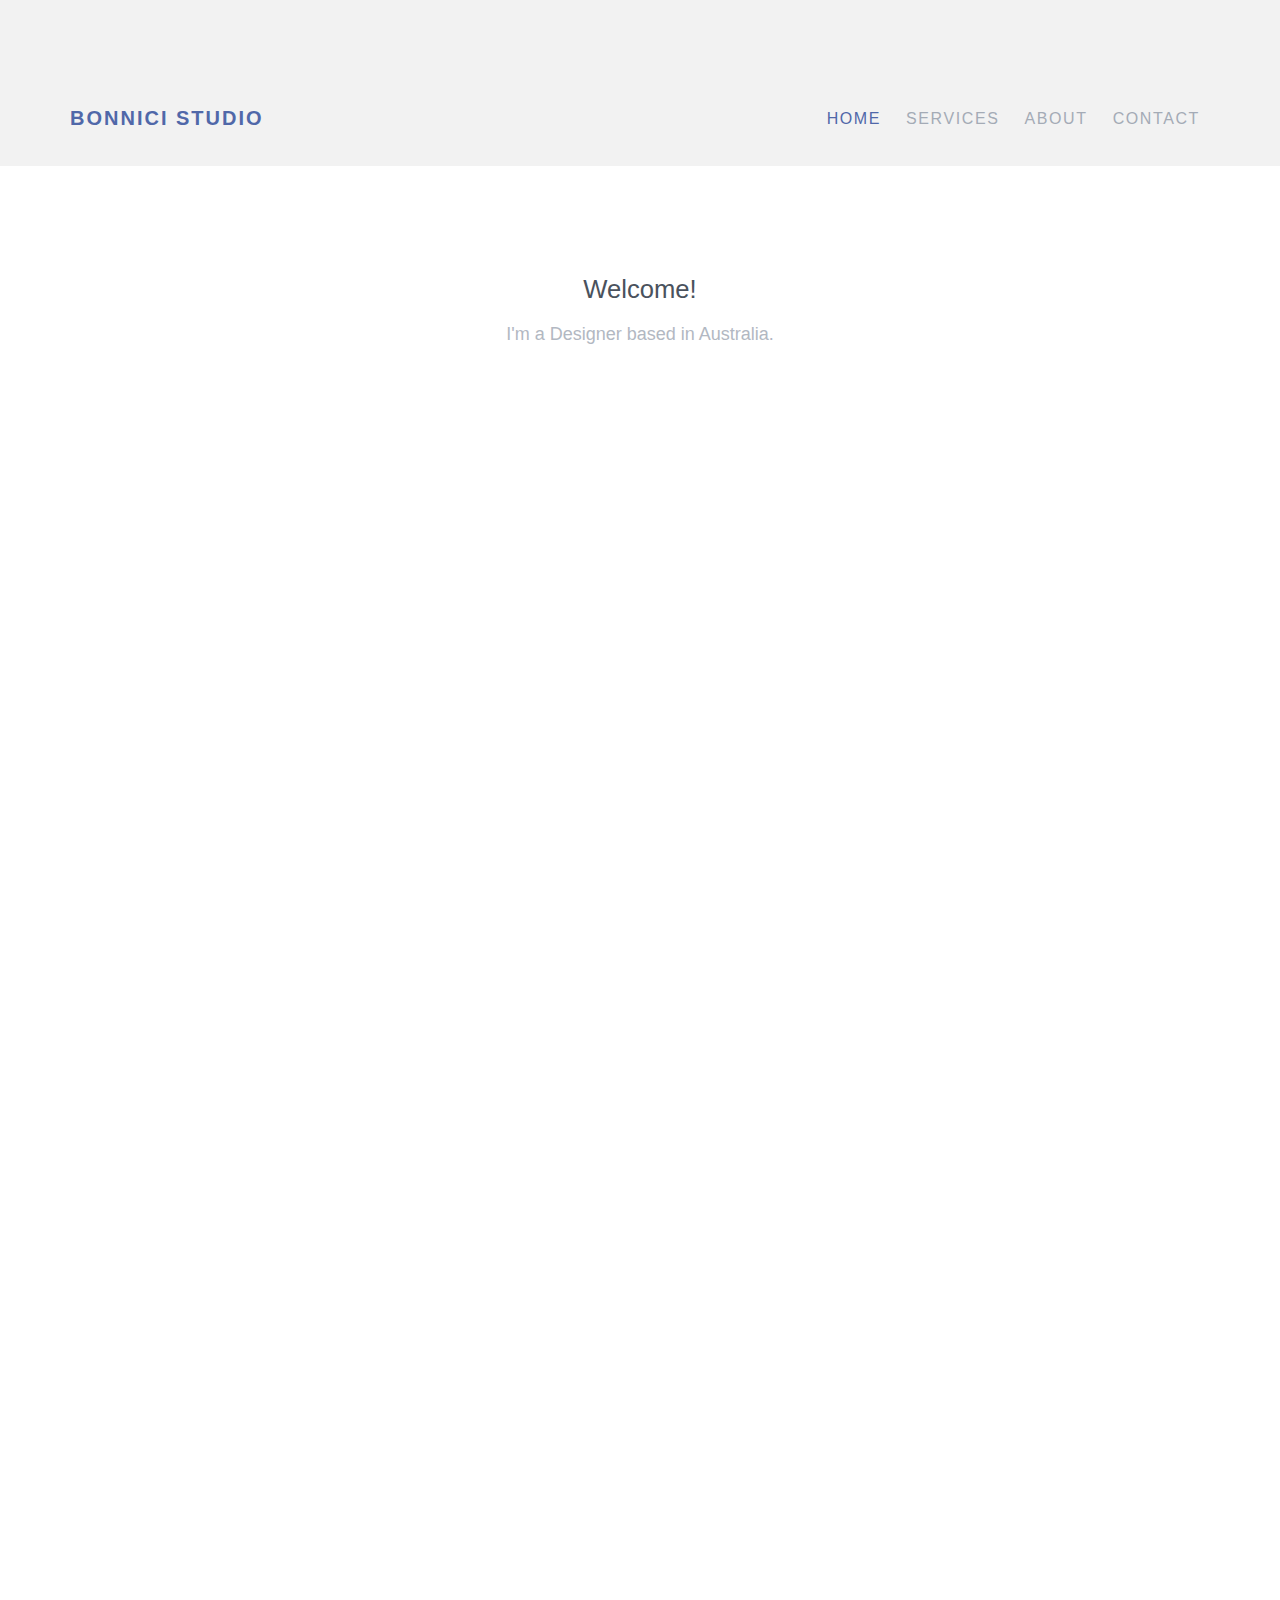
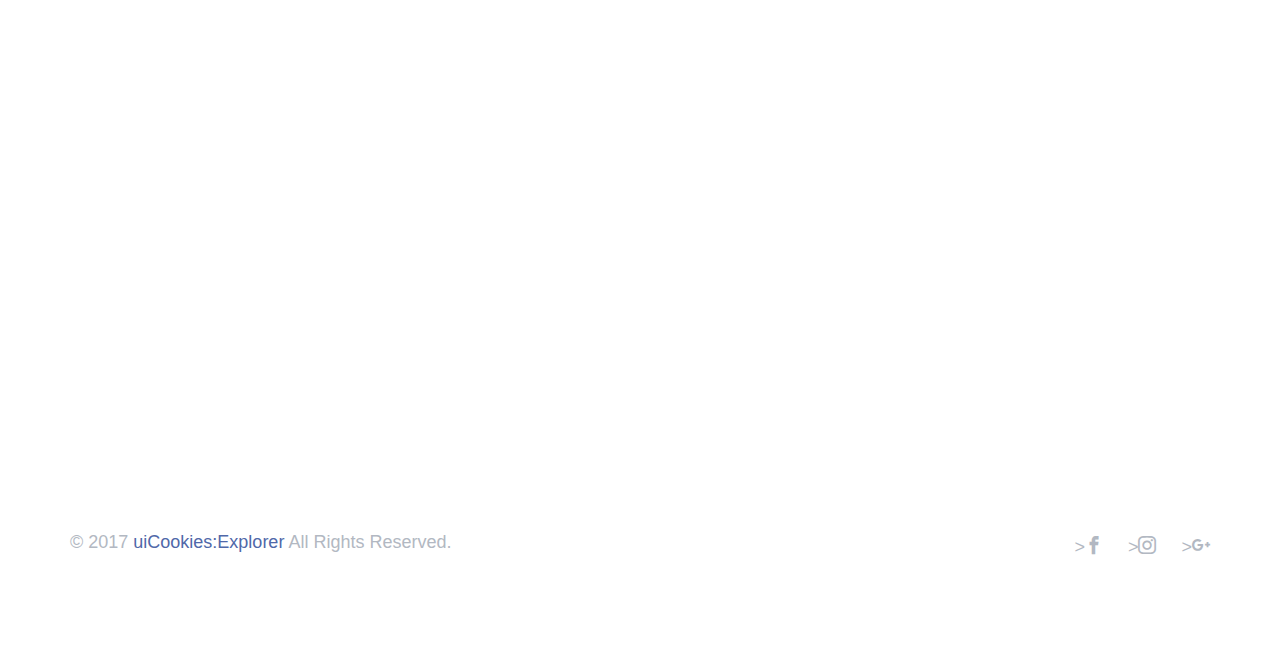
==== commit 5f2cea20: "new tab code" ====
--- a/index.html
+++ b/index.html
@@ -135,9 +135,9 @@
         <div class="col-md-12">
           <p class="probootstrap-copyright">&copy; 2017 <a href="https://uicookies.com/">uiCookies:Explorer</a> All Rights Reserved.</p>
           <ul class="probootstrap-social">
-            <li><a href="#"><i class="icon-facebook2"></i></a></li>
-            <li><a href="#"><i class="icon-instagram2"></i></a></li>
-            <li><a href="#"><i class="icon-google-plus"></i></a></li>
+            <li><a href="https://www.facebook.com/bonnicidesigns/" target="_blank"></a>><i class="icon-facebook2"></i></a></li>
+            <li><a href="https://www.instagram.com/tamarrabonnici/" target="_blank"></a>><i class="icon-instagram2"></i></a></li>
+            <li><a href="#" target="_blank"></a>><i class="icon-google-plus"></i></a></li>
           </ul>
         </div>
       </div>
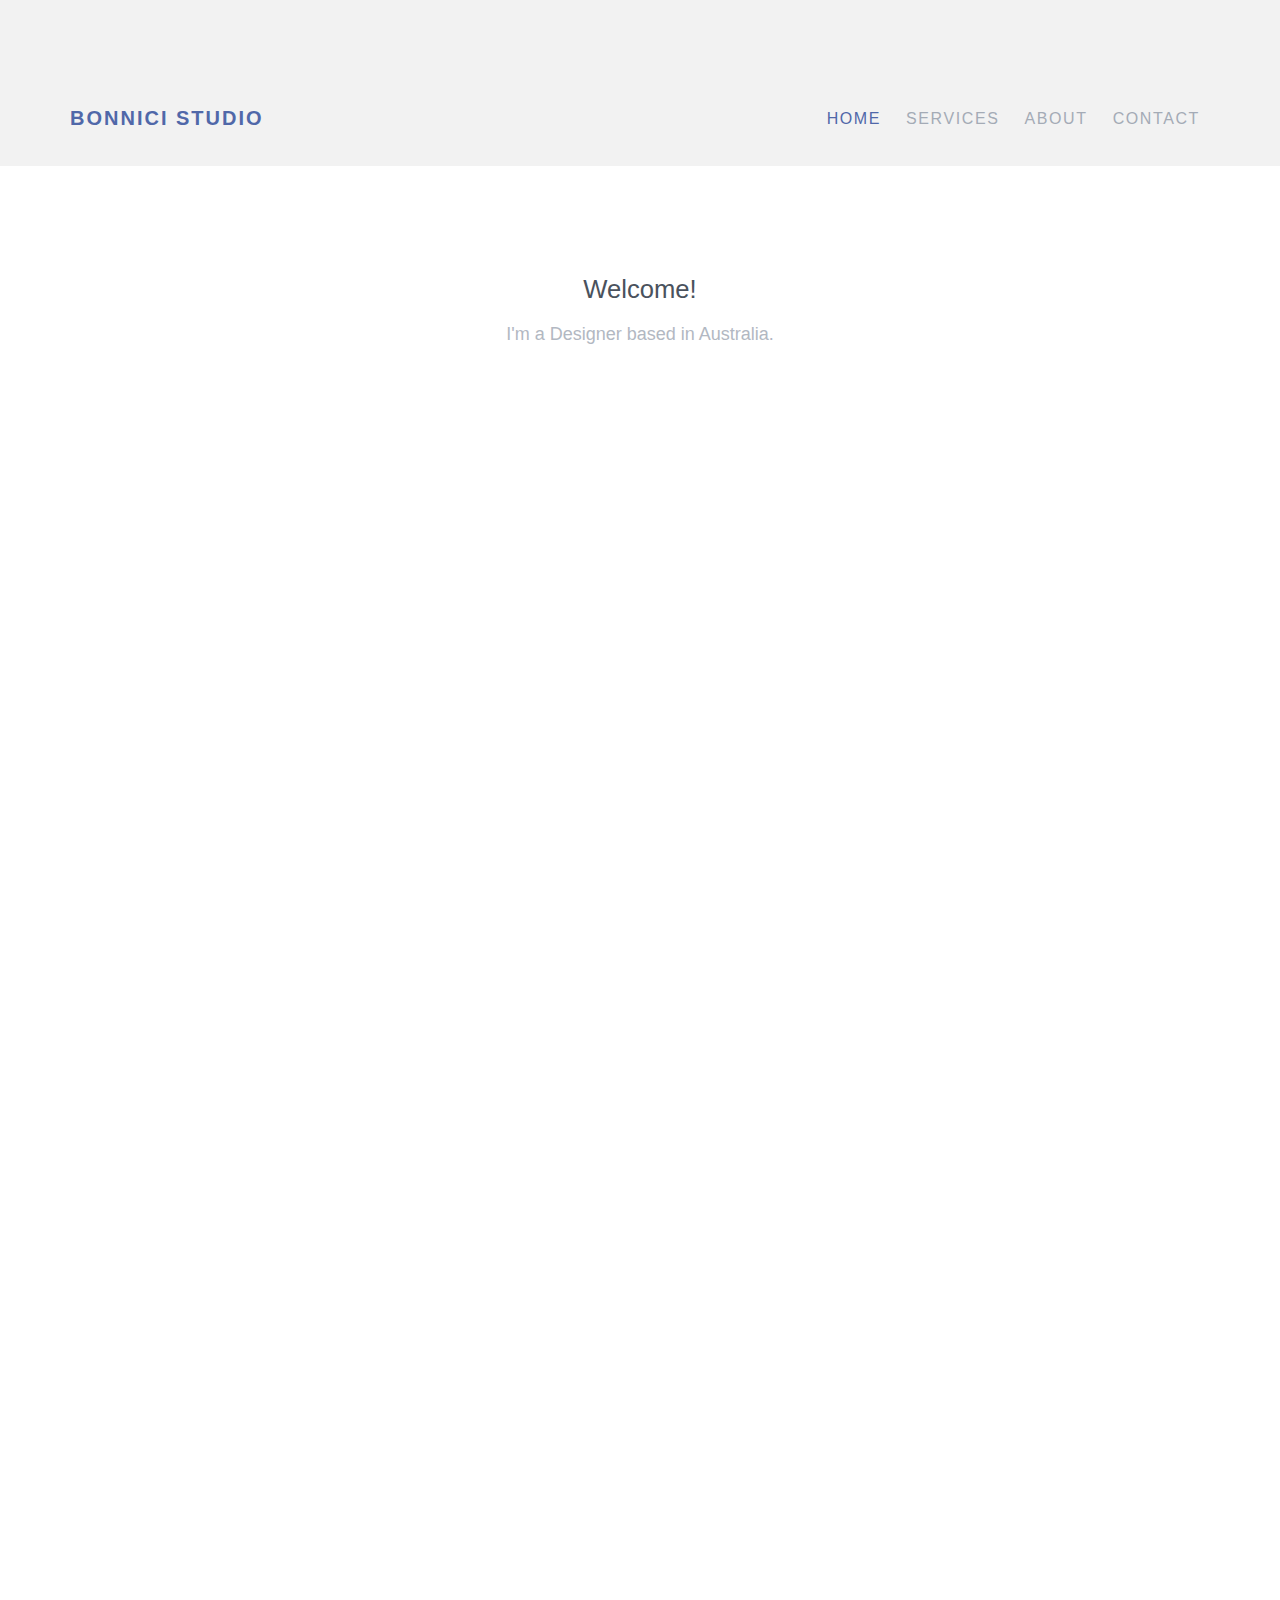
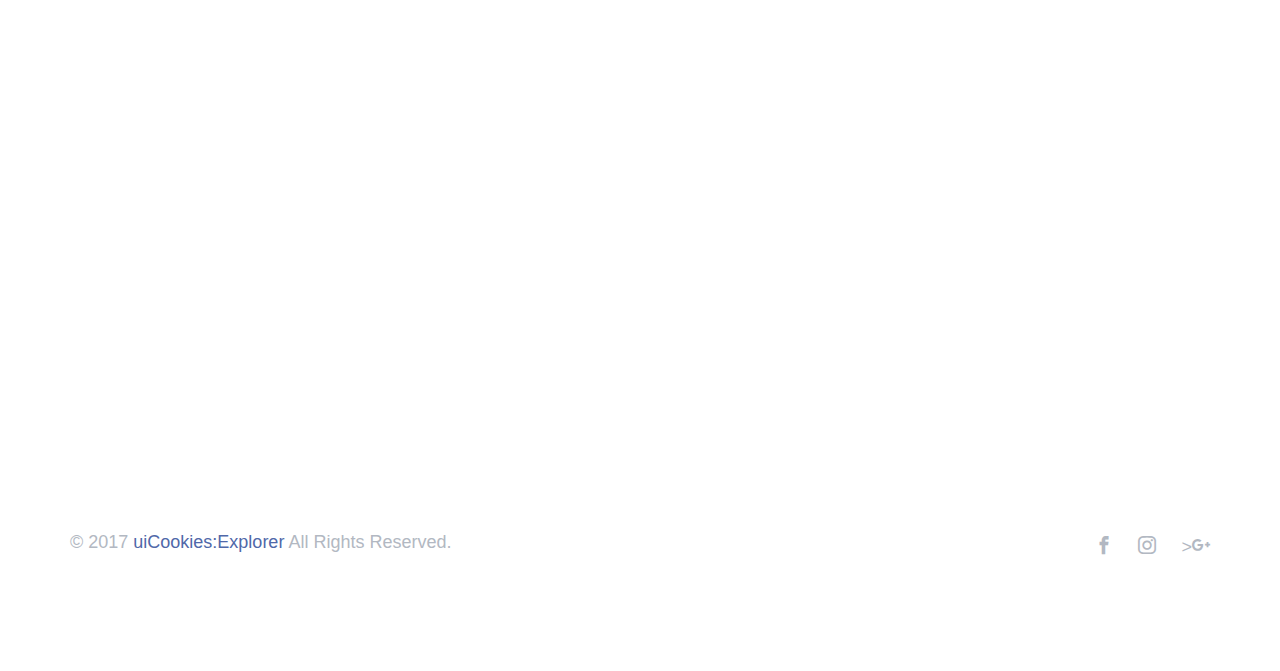
==== commit b56fd38e: "links" ====
--- a/index.html
+++ b/index.html
@@ -135,8 +135,8 @@
         <div class="col-md-12">
           <p class="probootstrap-copyright">&copy; 2017 <a href="https://uicookies.com/">uiCookies:Explorer</a> All Rights Reserved.</p>
           <ul class="probootstrap-social">
-            <li><a href="https://www.facebook.com/bonnicidesigns/" target="_blank"></a>><i class="icon-facebook2"></i></a></li>
-            <li><a href="https://www.instagram.com/tamarrabonnici/" target="_blank"></a>><i class="icon-instagram2"></i></a></li>
+            <li><a href="https://www.facebook.com/bonnicidesigns/" target="_blank"></a><i class="icon-facebook2"></i></a></li>
+            <li><a href="https://www.instagram.com/tamarrabonnici/" target="_blank"></a><i class="icon-instagram2"></i></a></li>
             <li><a href="#" target="_blank"></a>><i class="icon-google-plus"></i></a></li>
           </ul>
         </div>
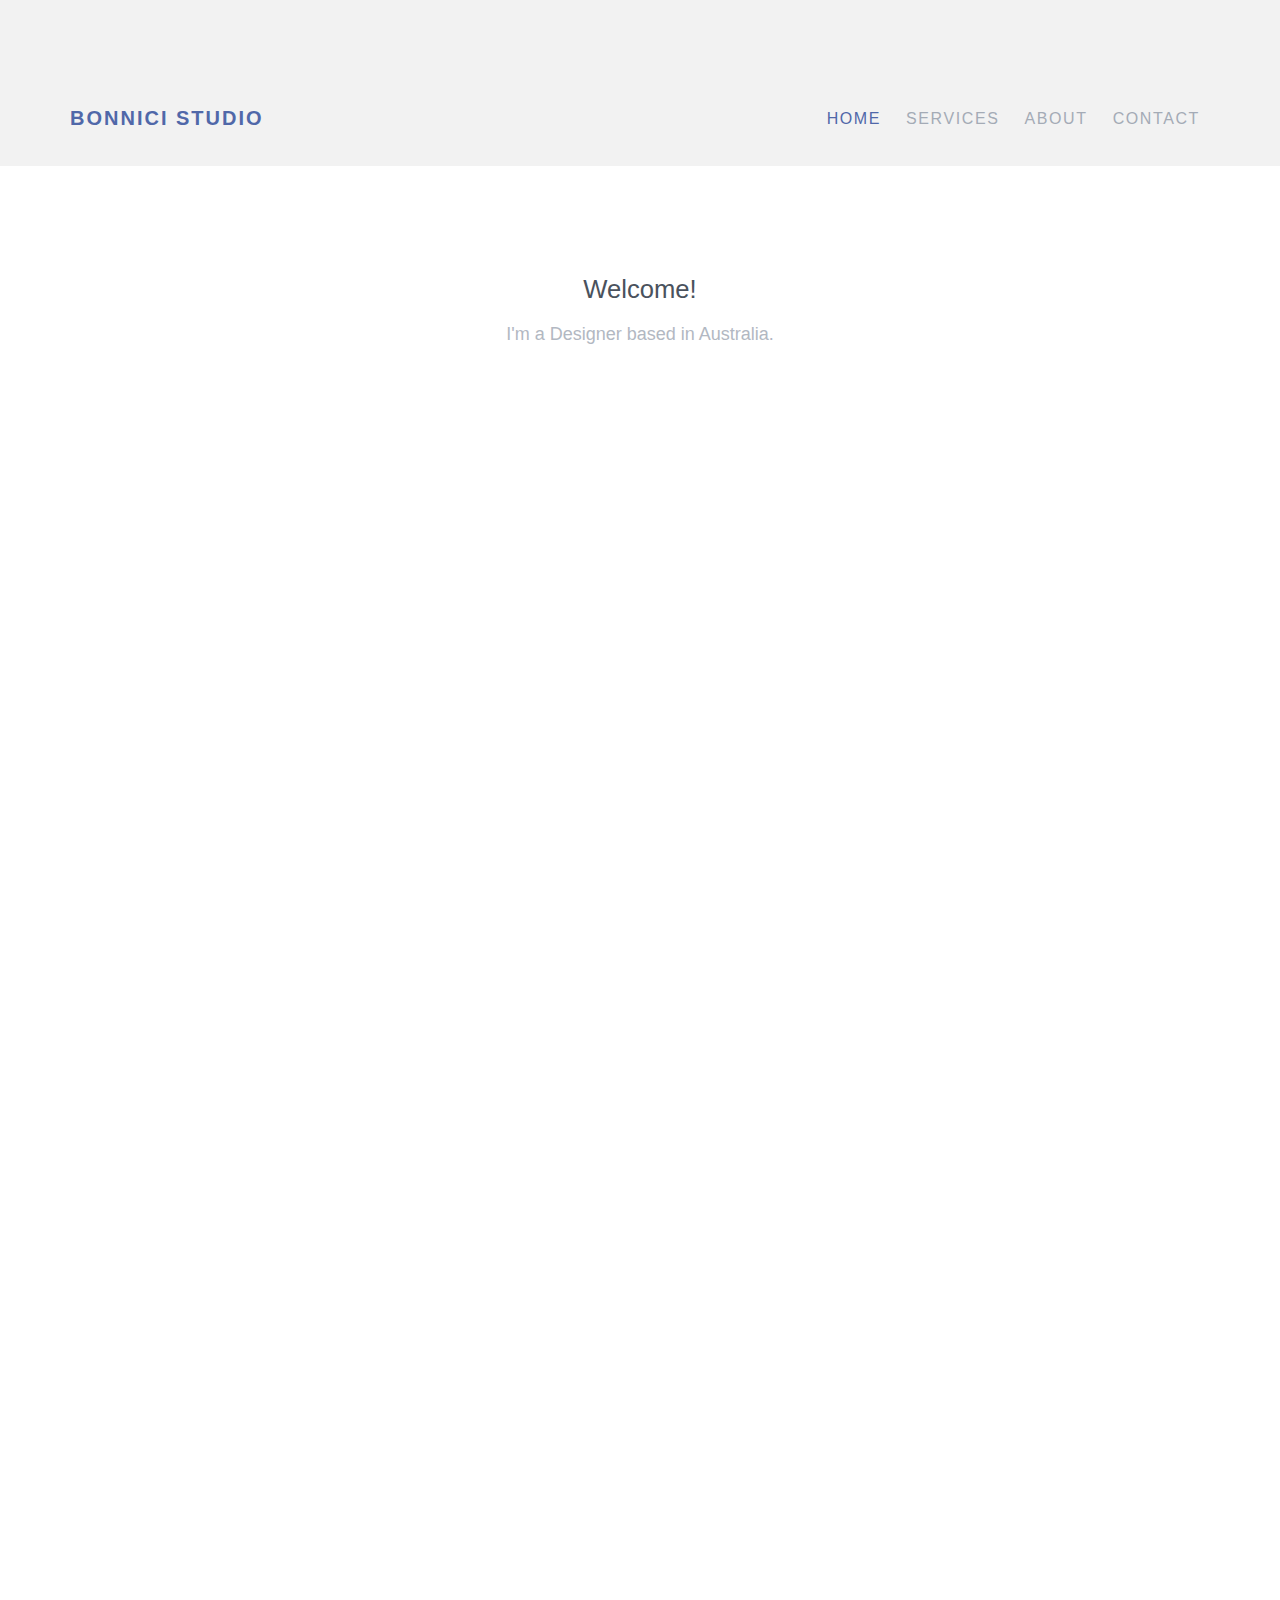
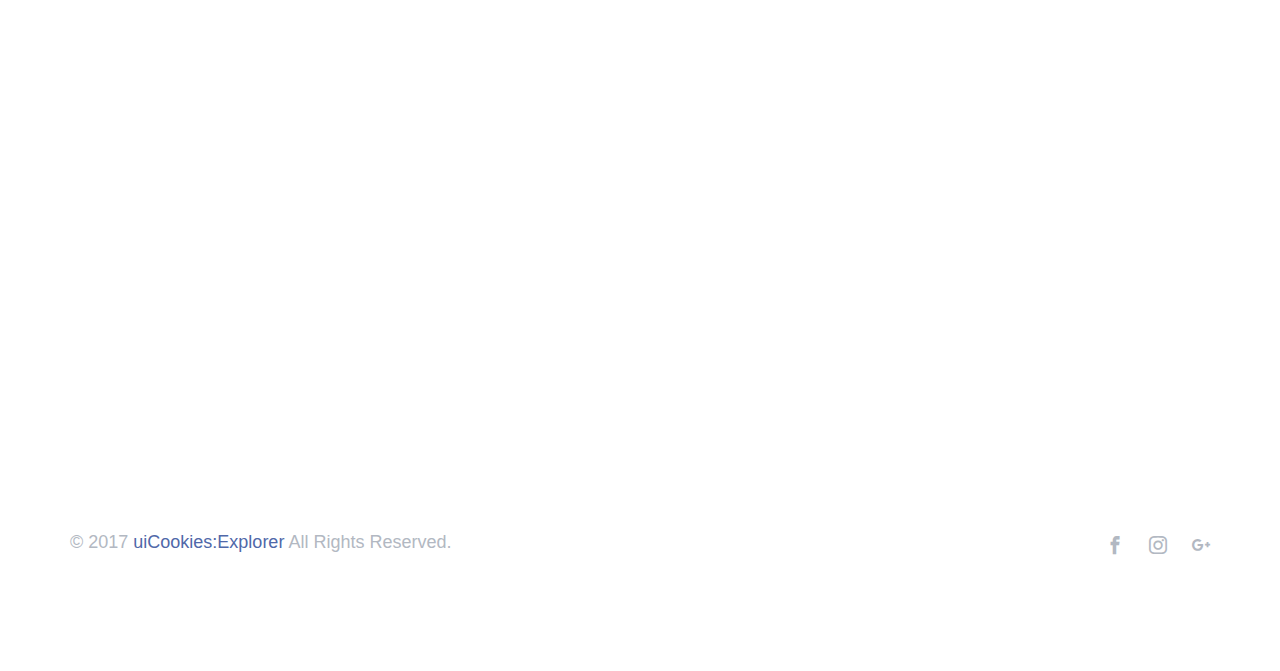
==== commit b6b26c08: "link" ====
--- a/index.html
+++ b/index.html
@@ -137,7 +137,7 @@
           <ul class="probootstrap-social">
             <li><a href="https://www.facebook.com/bonnicidesigns/" target="_blank"></a><i class="icon-facebook2"></i></a></li>
             <li><a href="https://www.instagram.com/tamarrabonnici/" target="_blank"></a><i class="icon-instagram2"></i></a></li>
-            <li><a href="#" target="_blank"></a>><i class="icon-google-plus"></i></a></li>
+            <li><a href="#" target="_blank"></a><i class="icon-google-plus"></i></a></li>
           </ul>
         </div>
       </div>
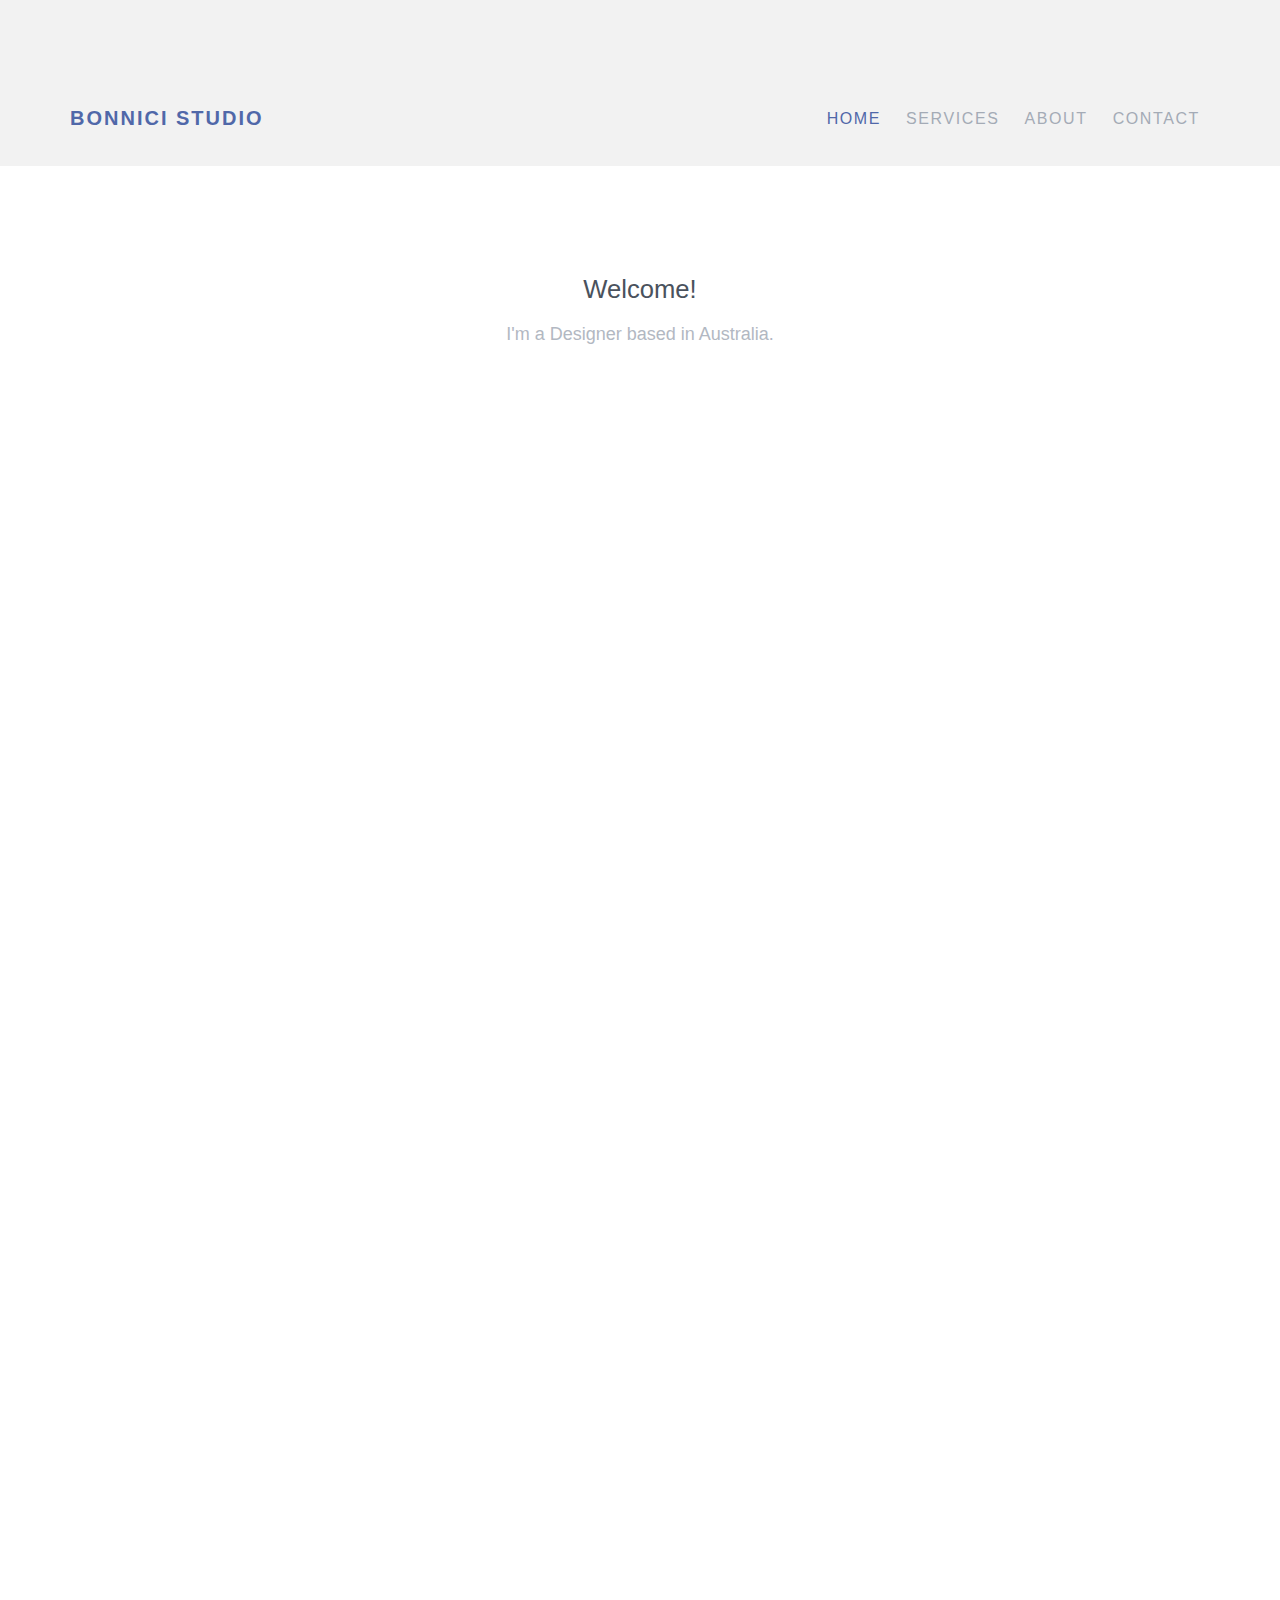
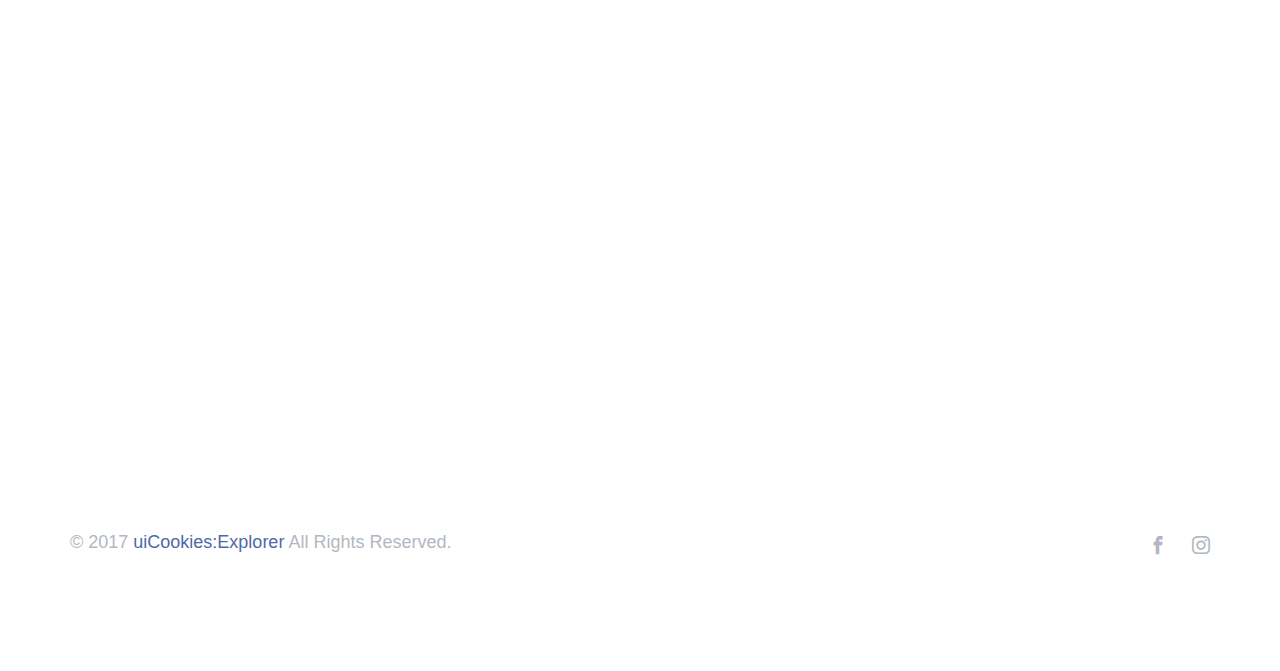
==== commit ef6c1bc4: "text" ====
--- a/index.html
+++ b/index.html
@@ -137,7 +137,6 @@
           <ul class="probootstrap-social">
             <li><a href="https://www.facebook.com/bonnicidesigns/" target="_blank"></a><i class="icon-facebook2"></i></a></li>
             <li><a href="https://www.instagram.com/tamarrabonnici/" target="_blank"></a><i class="icon-instagram2"></i></a></li>
-            <li><a href="#" target="_blank"></a><i class="icon-google-plus"></i></a></li>
           </ul>
         </div>
       </div>
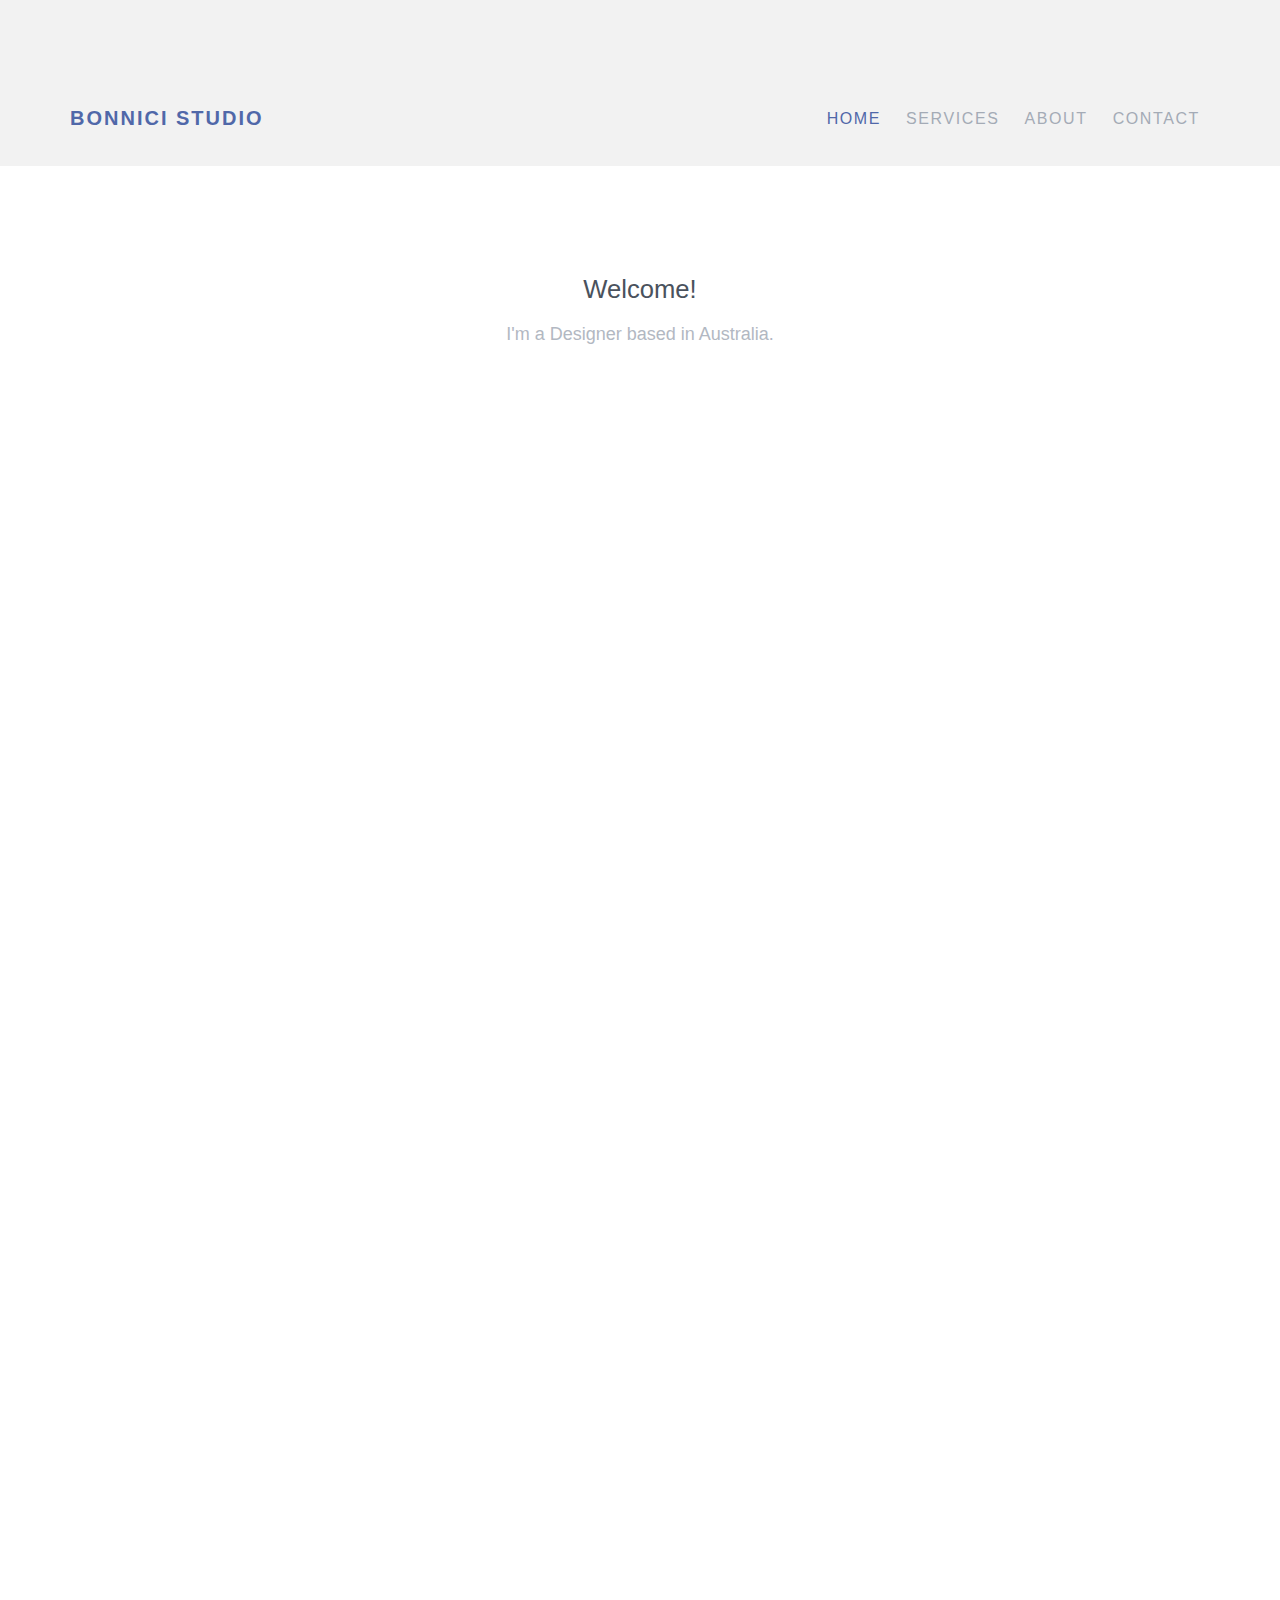
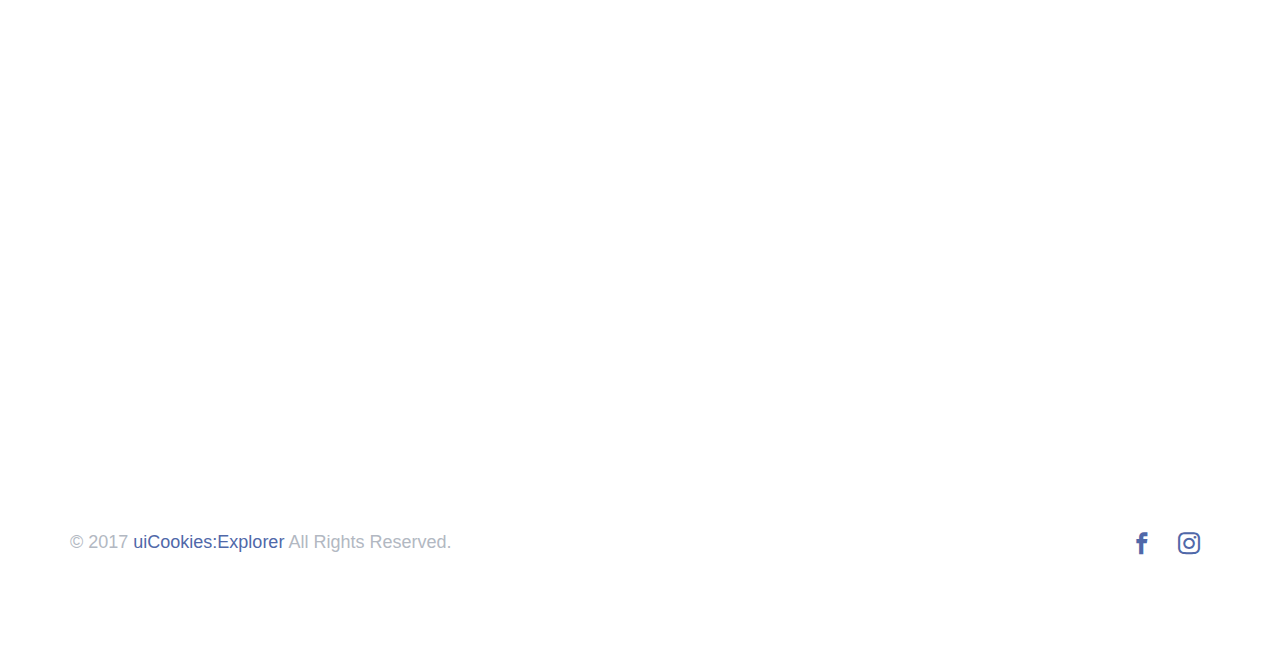
==== commit d090f42d: "links" ====
--- a/index.html
+++ b/index.html
@@ -43,8 +43,8 @@
             <p>Brisbane,Australia</p>
             <h5>Connect</h5>
             <ul class="social-buttons">
-              <li><a href="#"><i class="icon-facebook2"></i></a></li>
-              <li><a href="#"><i class="icon-instagram2"></i></a></li>
+              <li><a href="https://www.facebook.com/bonnicidesigns/"><i class="icon-facebook2"></i></a></li>
+              <li><a href="https://www.instagram.com/tamarrabonnici/"><i class="icon-instagram2"></i></a></li>
             </ul>
           </div>
         </nav>
@@ -135,8 +135,8 @@
         <div class="col-md-12">
           <p class="probootstrap-copyright">&copy; 2017 <a href="https://uicookies.com/">uiCookies:Explorer</a> All Rights Reserved.</p>
           <ul class="probootstrap-social">
-            <li><a href="https://www.facebook.com/bonnicidesigns/" target="_blank"></a><i class="icon-facebook2"></i></a></li>
-            <li><a href="https://www.instagram.com/tamarrabonnici/" target="_blank"></a><i class="icon-instagram2"></i></a></li>
+            <li><a href="https://www.facebook.com/bonnicidesigns/" target="_blank"><i class="icon-facebook2"></i></a></li>
+            <li><a href="https://www.instagram.com/tamarrabonnici/" target="_blank"><i class="icon-instagram2"></i></a></li>
           </ul>
         </div>
       </div>
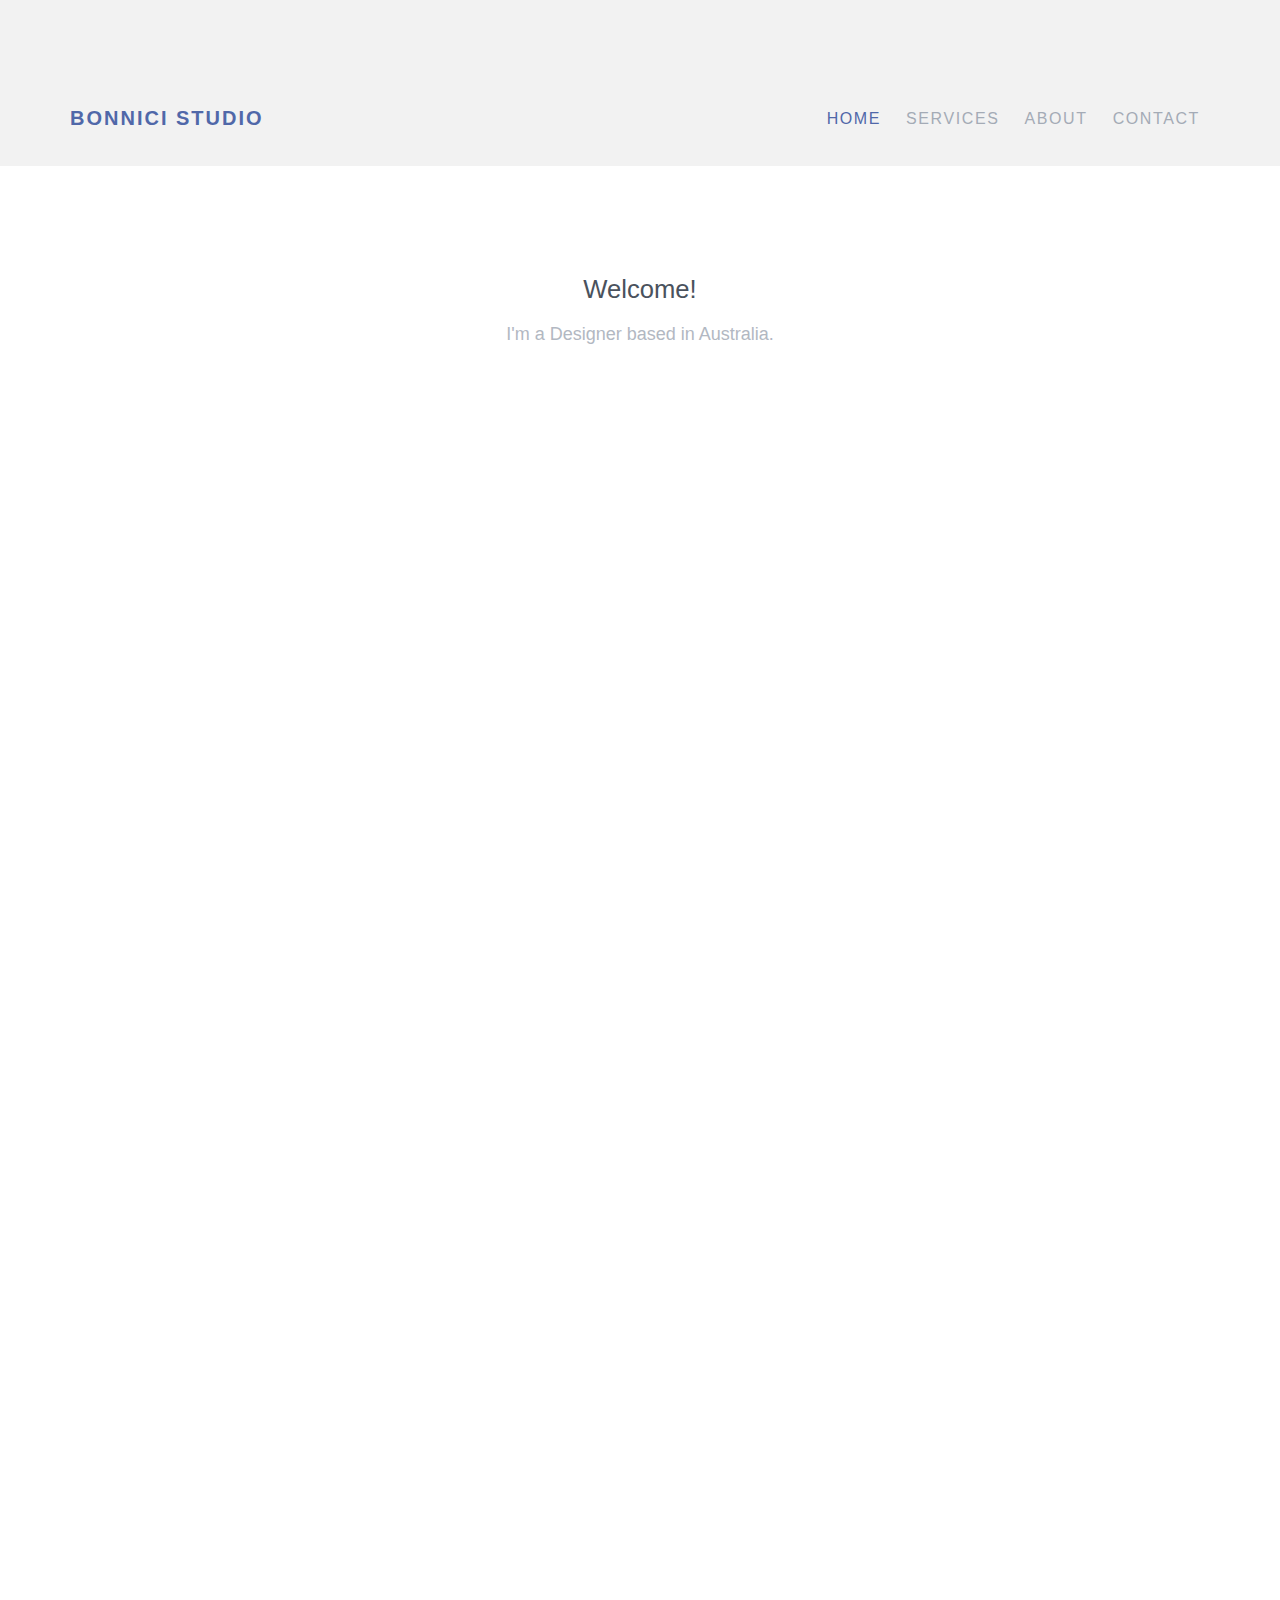
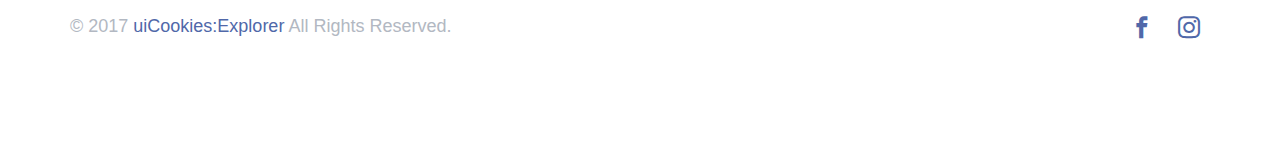
==== commit e54a2bbb: "remove blocks" ====
--- a/index.html
+++ b/index.html
@@ -106,26 +106,7 @@
           </a>
         </div>
       </div>
-
-       <div class="row probootstrap-gutter16">
-        <div class="col-md-8 probootstrap-animate" data-animate-effect="fadeIn">
-          <a href="single-page.html" class="img-bg" style="background-image: url(img/img_7.jpg);">
-            <div class="probootstrap-photo-details">
-              <h2>Mountains</h2>
-              <p>Landscape</p>
-            </div>
-          </a>
-        </div>
-        <div class="col-md-4 probootstrap-animate" data-animate-effect="fadeIn">
-          <a href="single-page.html" class="img-bg" style="background-image: url(img/img_6.jpg);">
-            <div class="probootstrap-photo-details">
-              <h2>Beautiful Sunset</h2>
-              <p>Landscape</p>
-            </div>
-          </a>
-        </div>
-      </div>
-      
+  
     </div>
   </div>
 
